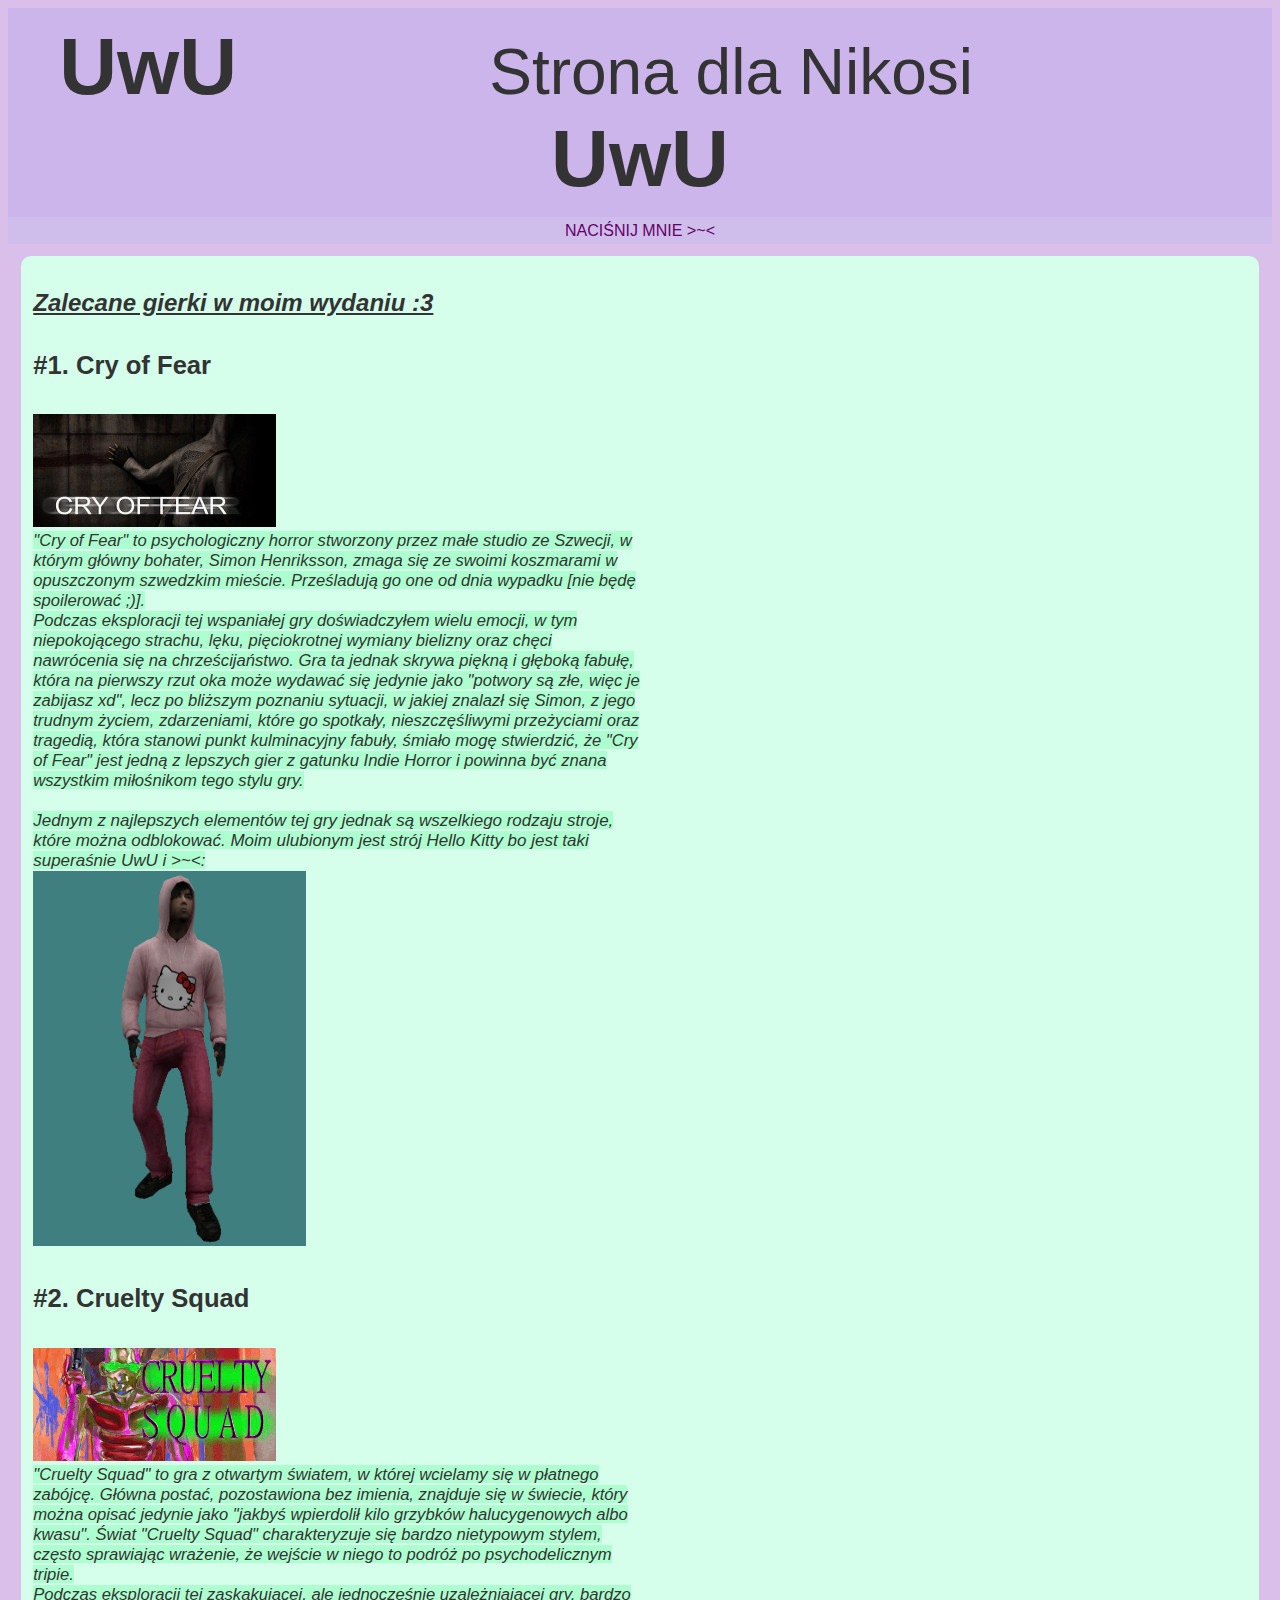
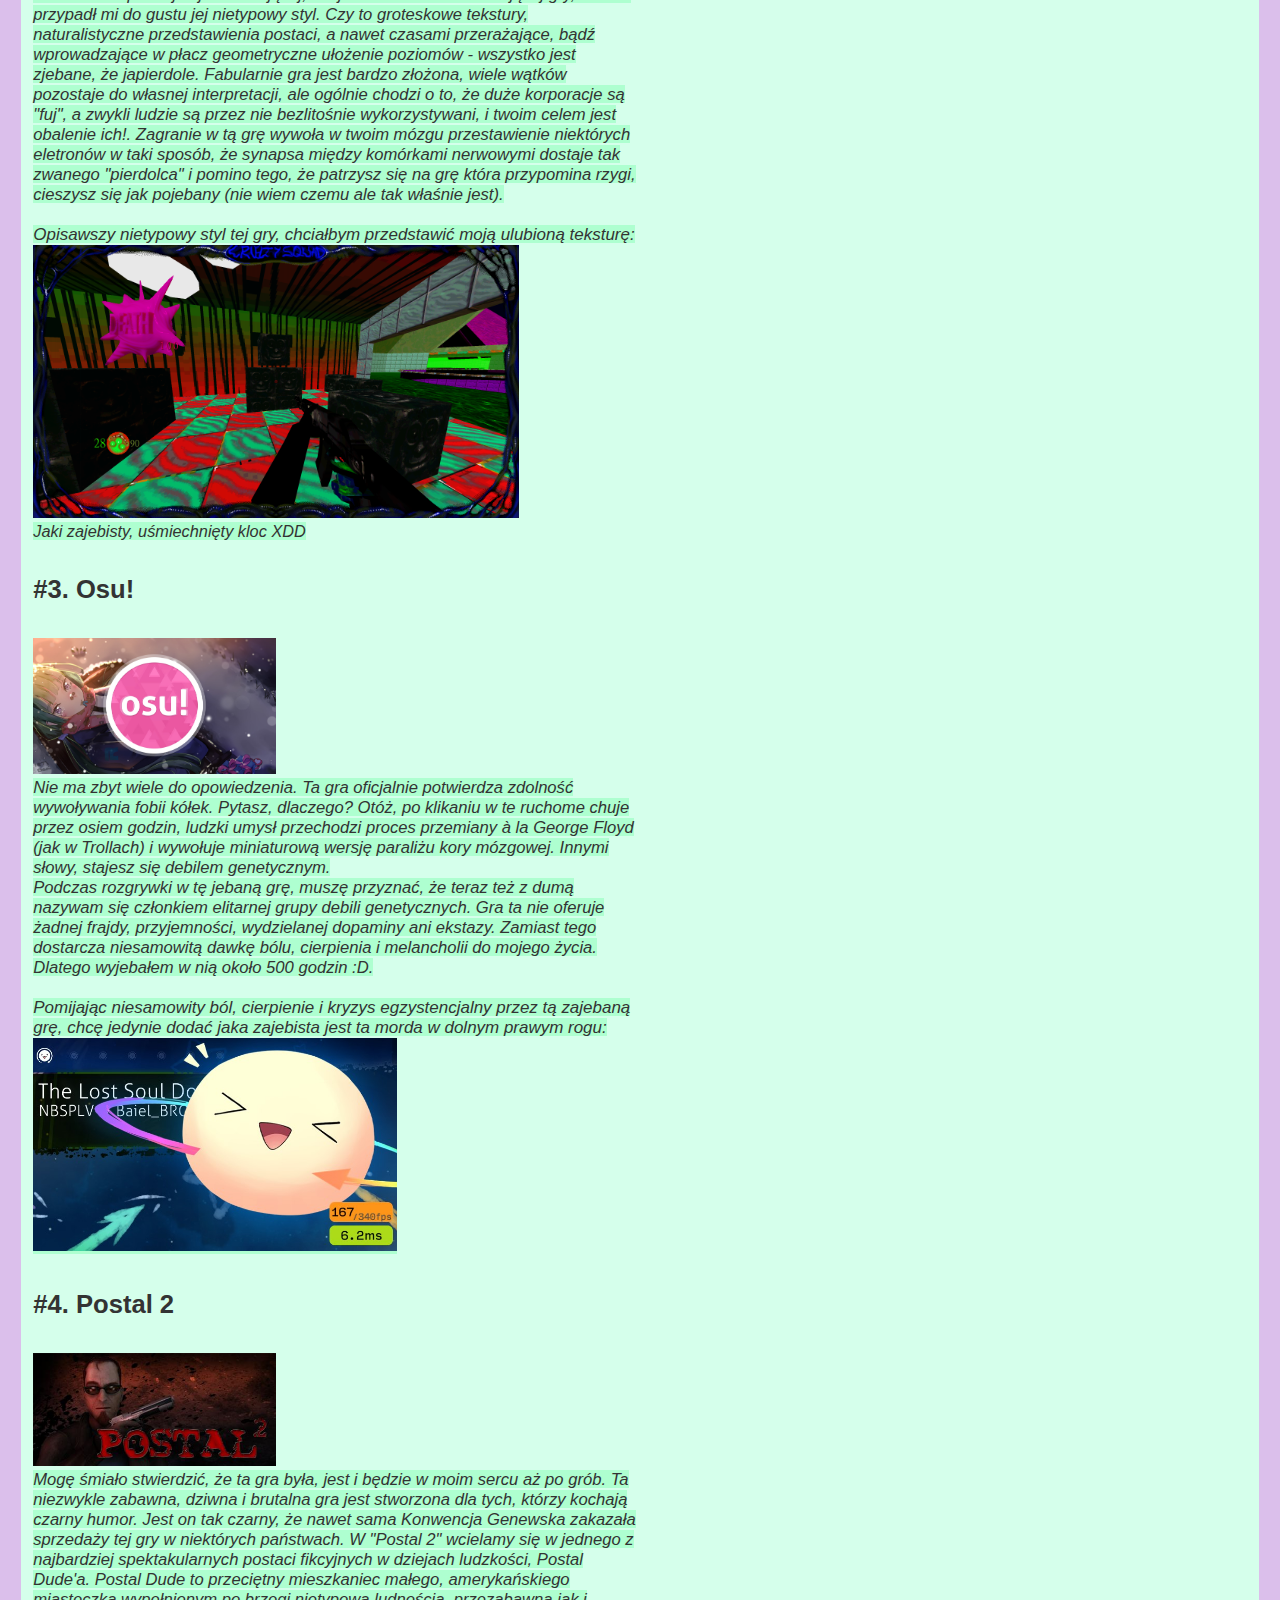
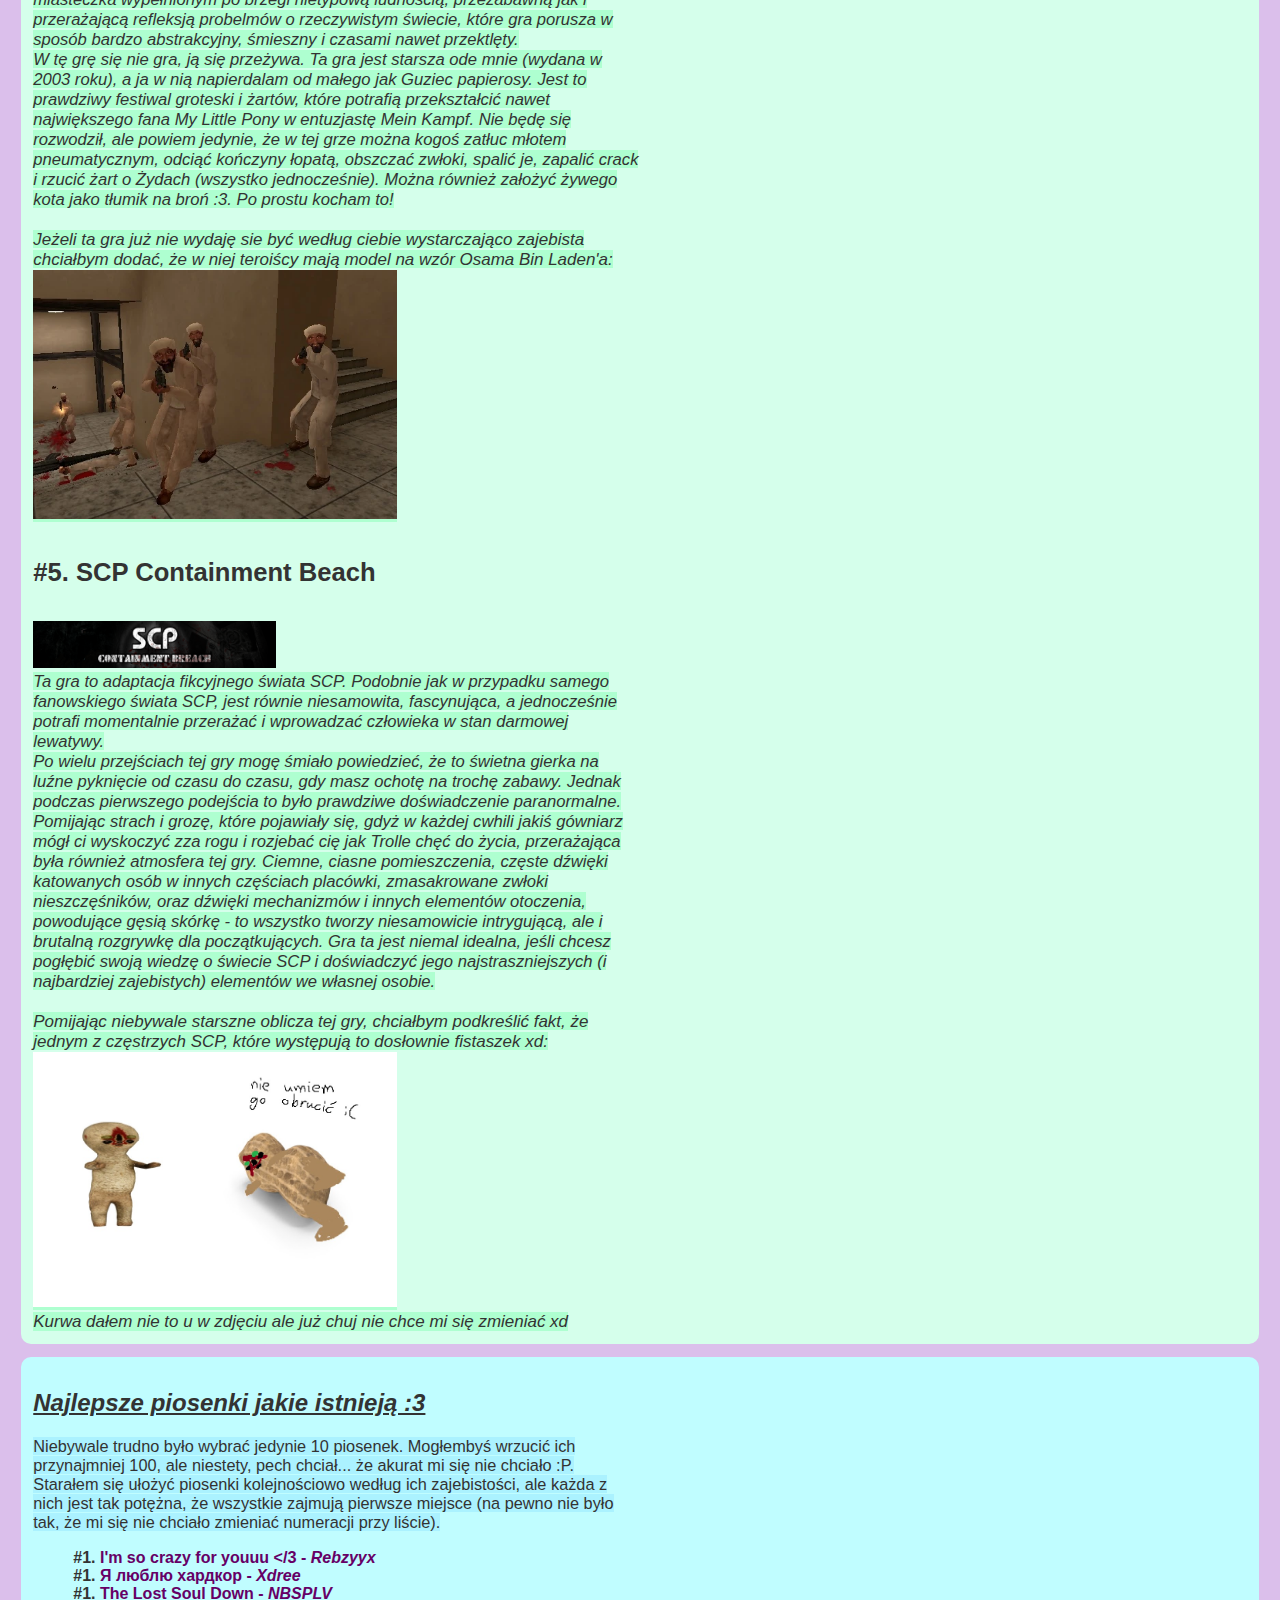
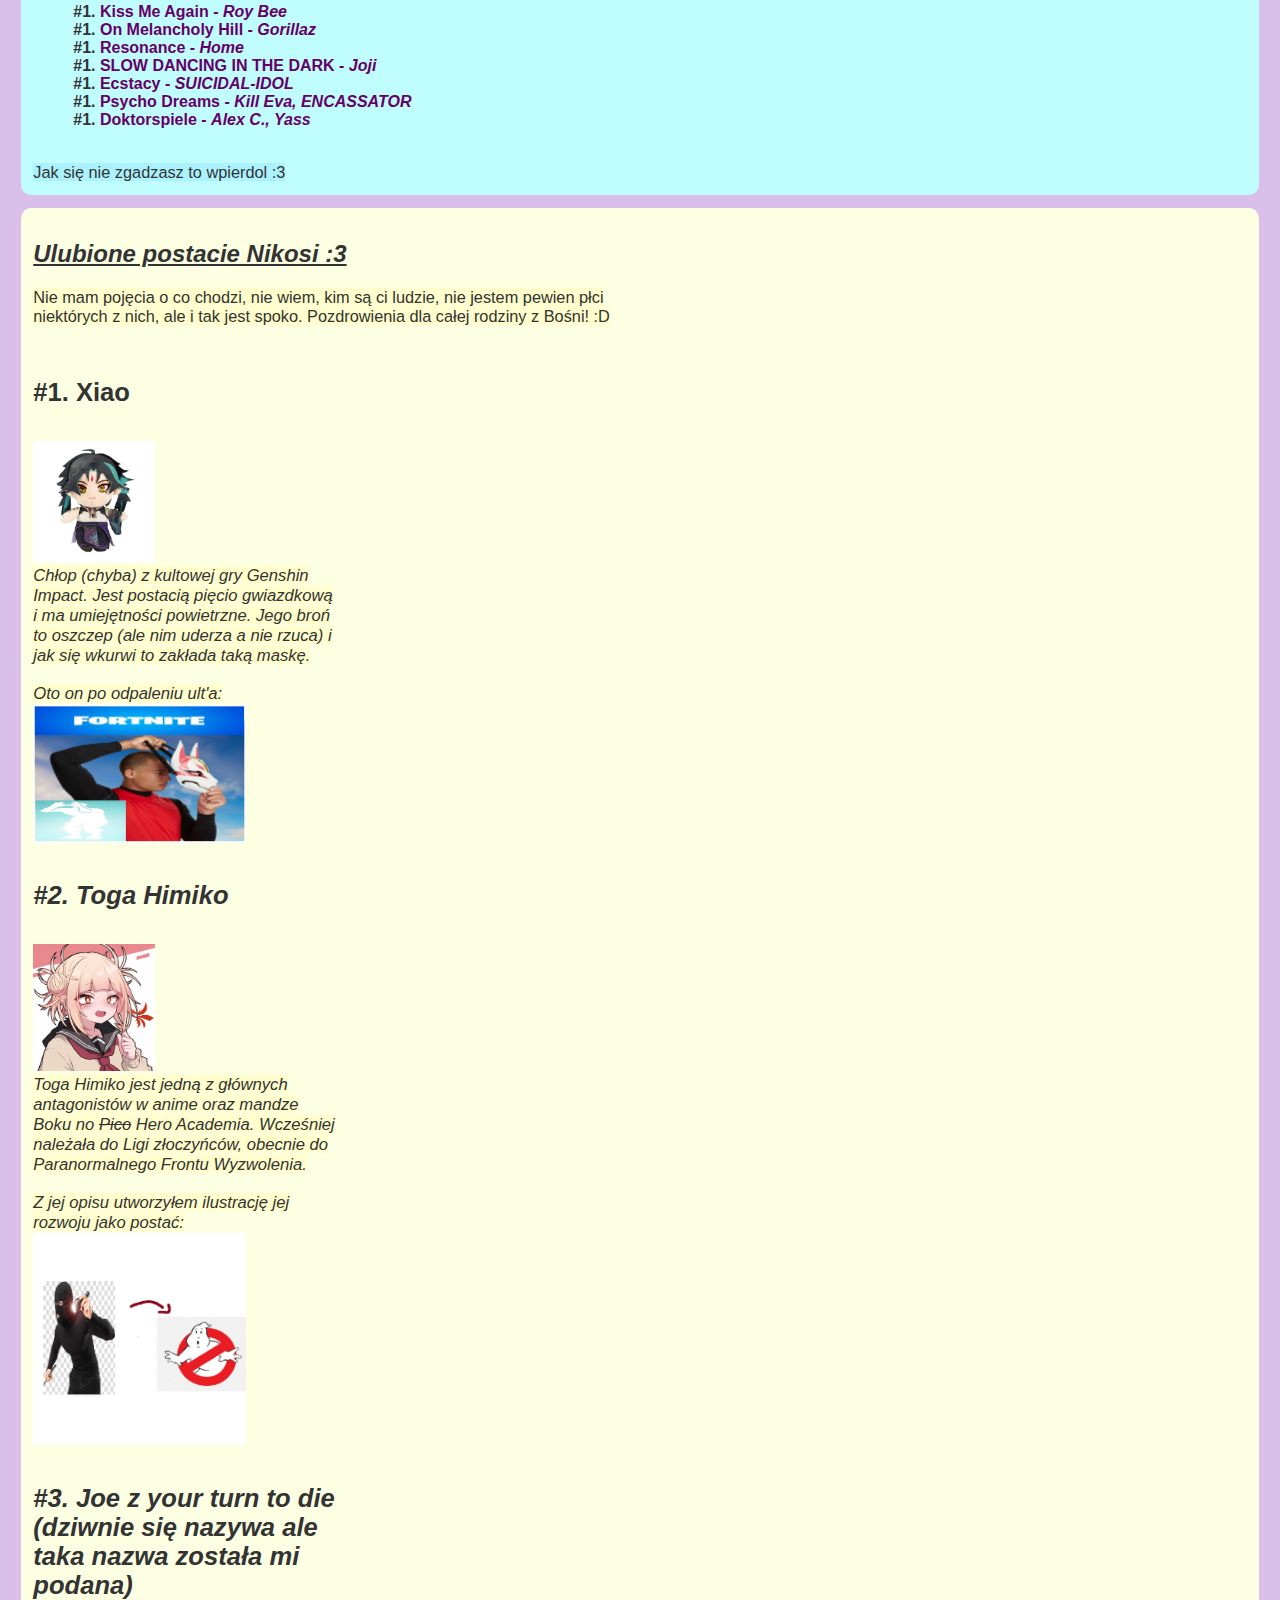
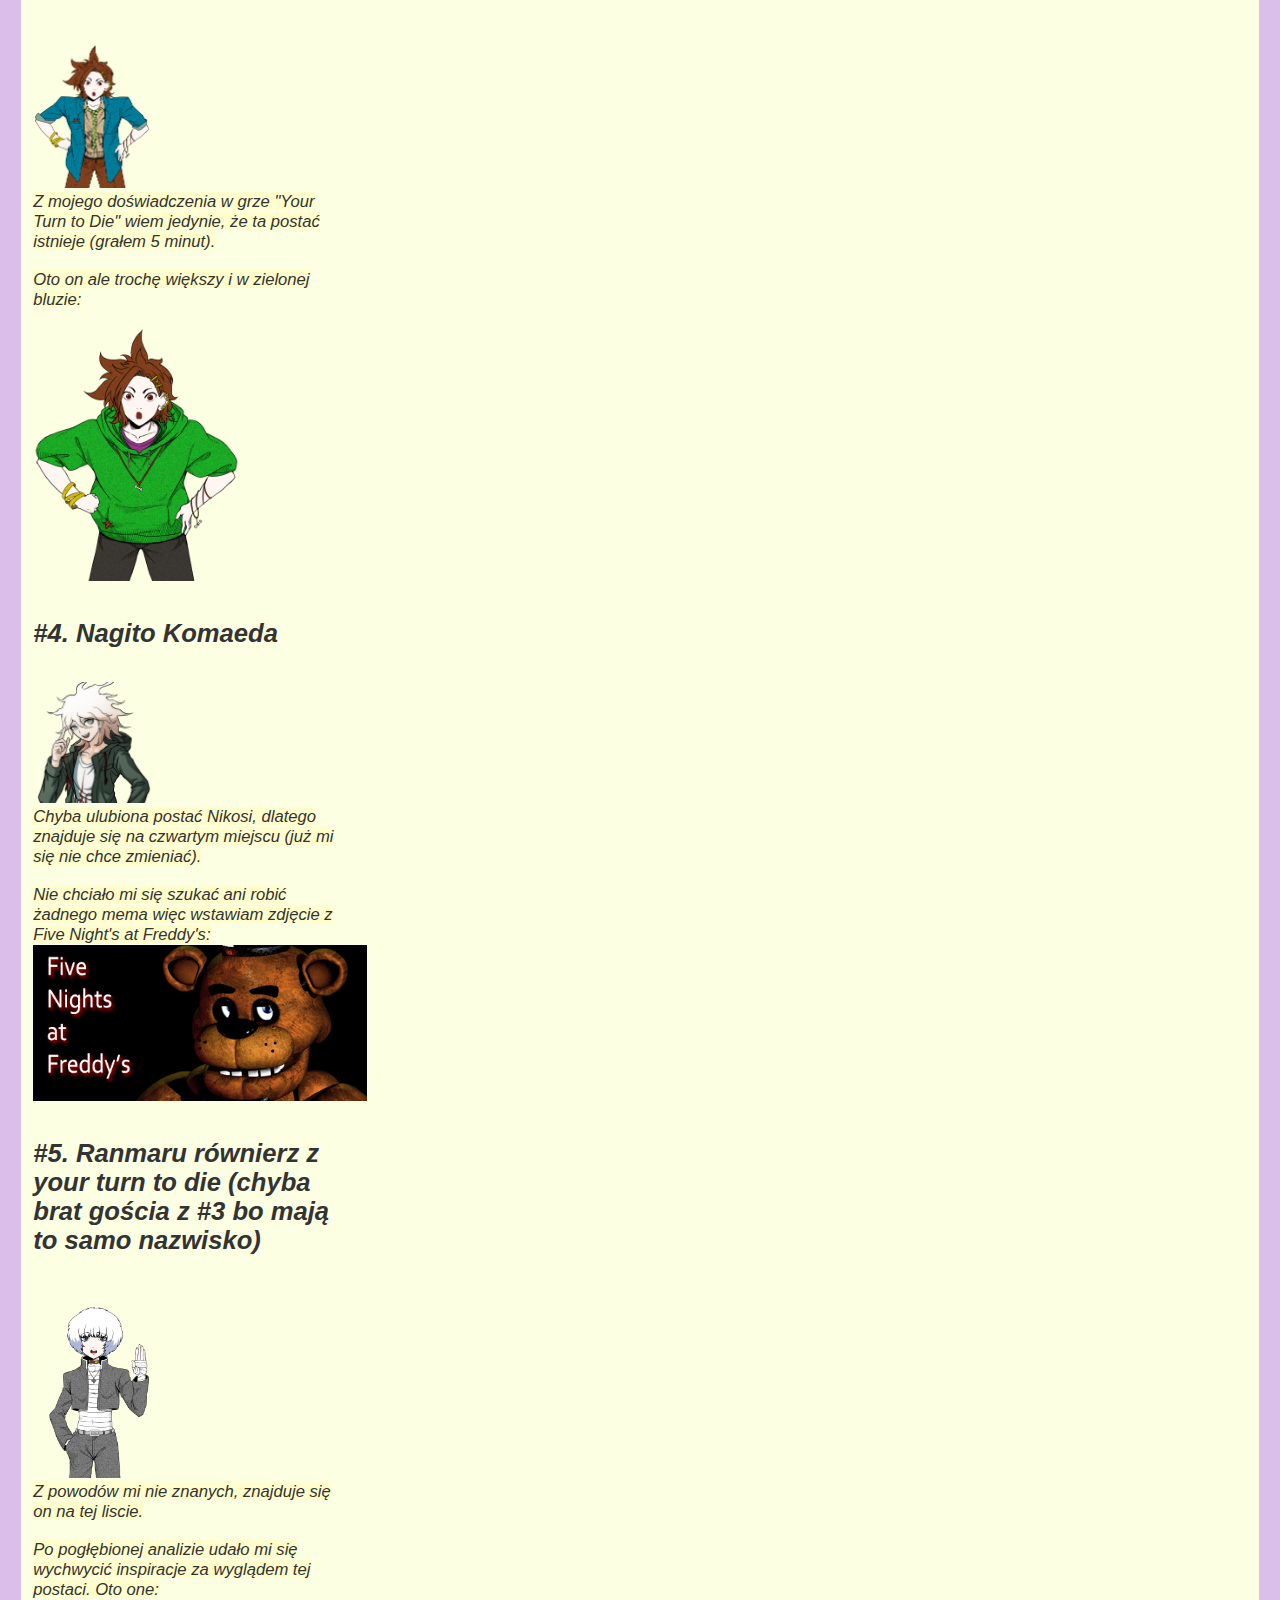
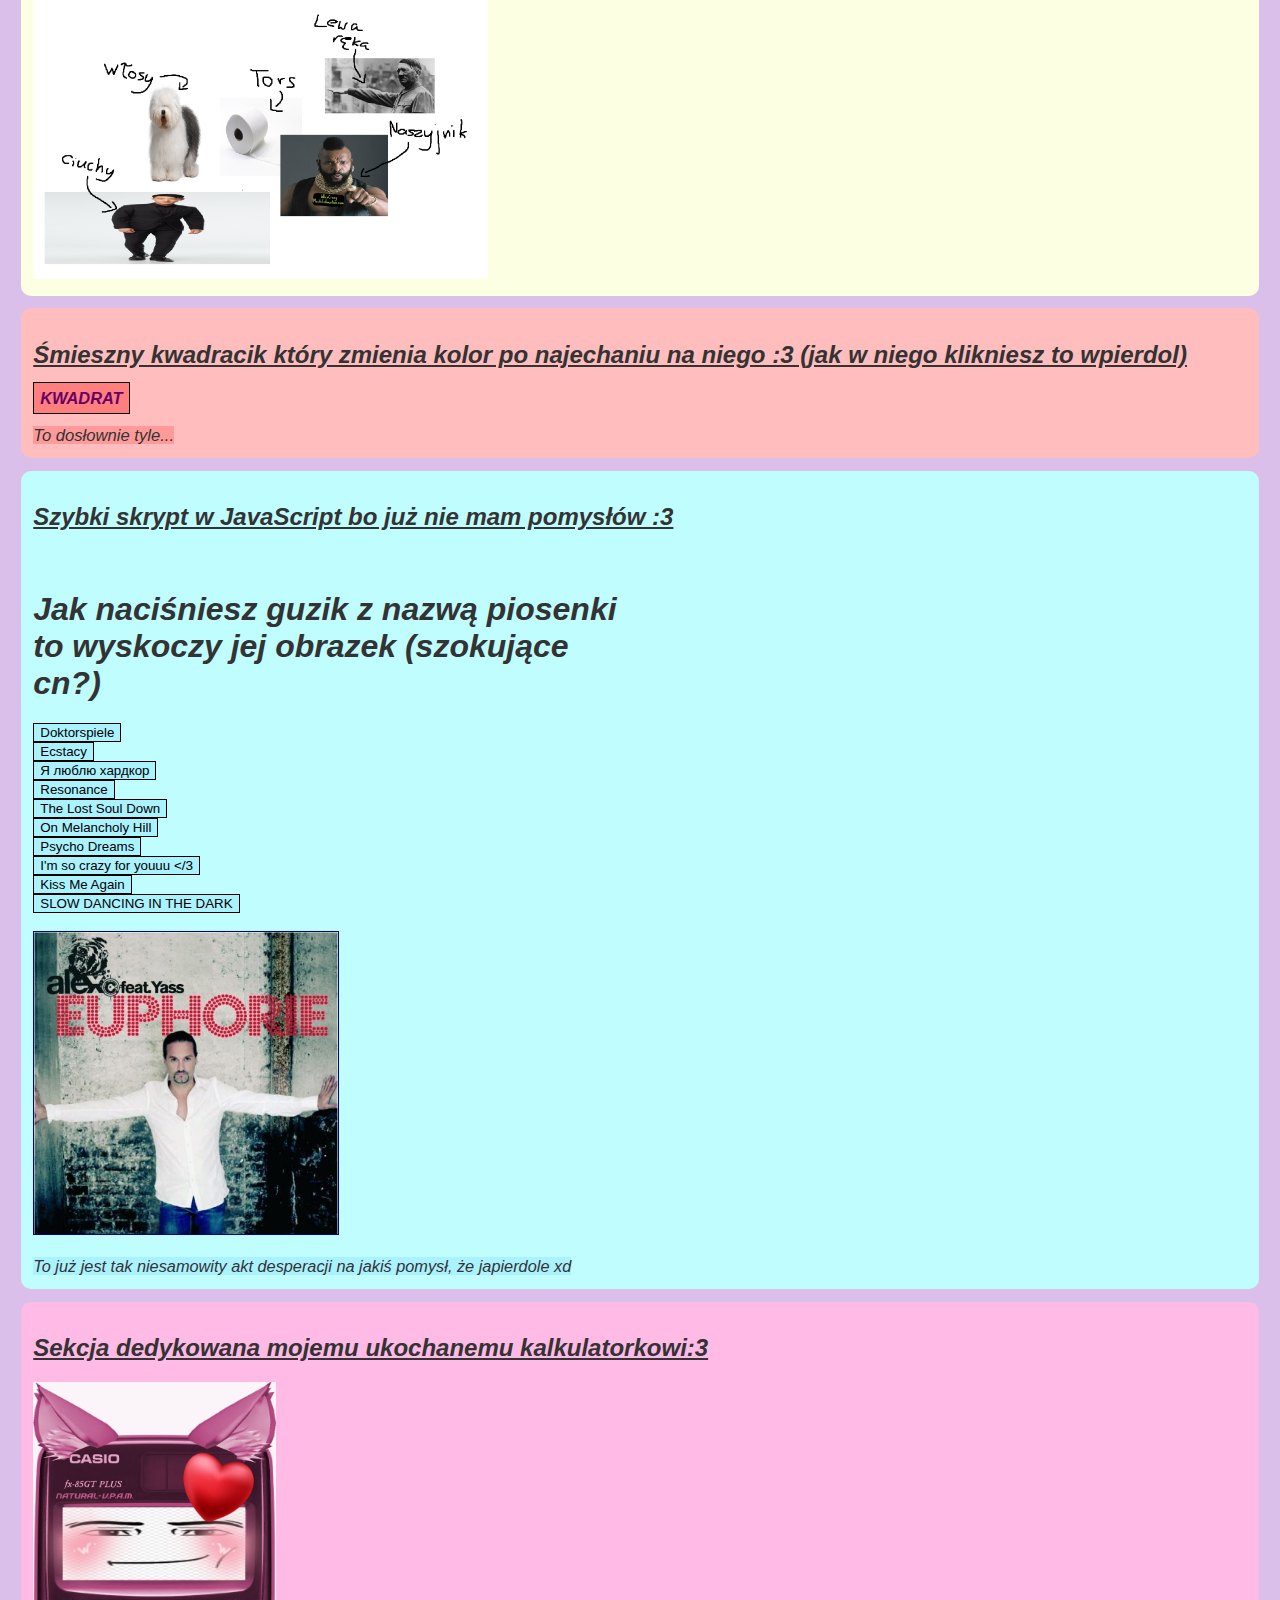
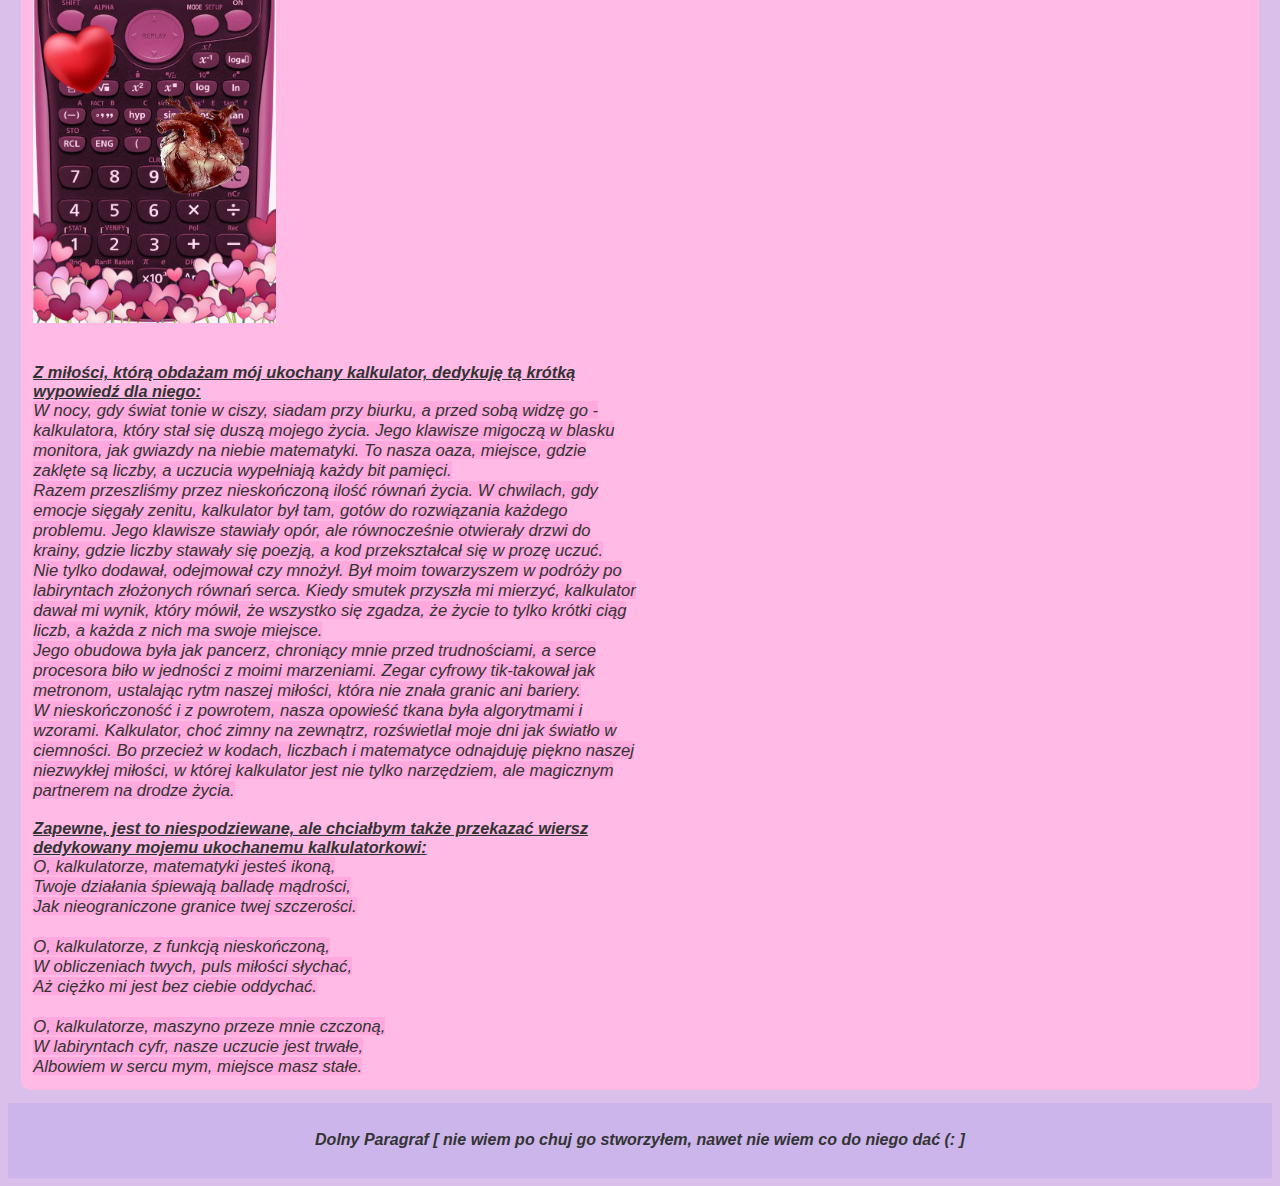
==== index.html @ b9a18f93 "Add files via upload" ====
<!DOCTYPE html>
<html lang="en">
<head>
    <meta charset="UTF-8">
    <meta name="viewport" content="width=device-width, initial-scale=1.0">
    <link rel="stylesheet" href="style.css">
    <title>Strona dla Nikosi</title>
    <link rel="icon" type="image/x-icon" href="yippie.jpg">
    <script src="index.js"></script>
</head>
<body>
    <header>
        <div>
            <span id="UwU">UwU</span>           
            <span id="Title">Strona dla Nikosi</span>           
            <span id="UwU">UwU</span>           
        </div>
    </header>

    <nav>
        <a href="https://www.youtube.com/watch?v=dQw4w9WgXcQ" target="_blank">NACIŚNIJ MNIE <span>></span>~<</a>
    </nav>

    <section class="main-content">
        <article id="artykul1">
            <h2><i><u>Zalecane gierki w moim wydaniu :3</u></i></h2>
            <div id="halfblocks">
                <h4>#1. Cry of Fear</h4>
                <img id="cof" src="cof.jpg" alt="CryOfFear"><br>
                <span id="coftxt"><i>
                    <span>"Cry of Fear" to psychologiczny horror stworzony przez małe studio ze Szwecji, w którym główny bohater, Simon Henriksson, zmaga się ze swoimi koszmarami w opuszczonym szwedzkim mieście. Prześladują go one od dnia wypadku                         
                    </span><span>[nie będę spoilerować ;)].</span><br>
                    <span>Podczas eksploracji tej wspaniałej gry doświadczyłem wielu emocji, w tym niepokojącego strachu, lęku, pięciokrotnej wymiany bielizny oraz chęci nawrócenia się na chrześcijaństwo. Gra ta jednak skrywa piękną i głęboką fabułę, 
                        która na pierwszy rzut oka może wydawać się jedynie jako "potwory są złe, więc je zabijasz xd", lecz po bliższym poznaniu sytuacji, w jakiej znalazł się Simon, z jego trudnym życiem, zdarzeniami, 
                        które go spotkały, nieszczęśliwymi przeżyciami oraz tragedią, która stanowi punkt kulminacyjny fabuły, śmiało mogę stwierdzić, że "Cry of Fear" jest jedną z lepszych gier z gatunku Indie Horror i 
                        powinna być znana wszystkim miłośnikom tego stylu gry.
                        <br><br><span>Jednym z najlepszych elementów tej gry jednak są wszelkiego rodzaju stroje, które można odblokować. Moim ulubionym jest strój Hello Kitty bo jest taki superaśnie UwU i >~<:
                        </span></i></span><br>
                        <img src="hellokitty.jpg" alt="HelloKitty" id="hellokitty"/>
                    </span><br>
            </div>
            <div id="halfblocks">
                <h4>#2. Cruelty Squad</h4>
                <img id="cof" src="crueltysquad.jpg" alt="Cruelty Squad"><br>
                <span id="coftxt"><i>
                    <span>"Cruelty Squad" to gra z otwartym światem, w której wcielamy się w płatnego zabójcę. Główna postać, pozostawiona bez imienia, znajduje się w świecie, który można opisać jedynie jako "jakbyś wpierdolił kilo grzybków halucygenowych 
                        albo kwasu". Świat "Cruelty Squad" charakteryzuje się bardzo nietypowym stylem, często sprawiając wrażenie, że wejście w niego to podróż po psychodelicznym tripie.</span><br>
                    <span>Podczas eksploracji tej zaskakującej, ale jednocześnie uzależniającej gry, bardzo przypadł mi do gustu jej nietypowy styl. Czy to groteskowe tekstury, naturalistyczne przedstawienia postaci, a nawet czasami przerażające, bądź 
                        wprowadzające w płacz geometryczne ułożenie poziomów - wszystko jest zjebane, że japierdole. Fabularnie gra jest bardzo złożona, wiele wątków pozostaje do własnej interpretacji, ale ogólnie chodzi o to, że duże 
                        korporacje są "fuj", a zwykli ludzie są przez nie bezlitośnie wykorzystywani, i twoim celem jest obalenie ich!. Zagranie w tą grę wywoła w twoim mózgu przestawienie niektórych eletronów w taki sposób, że synapsa między komórkami 
                        nerwowymi dostaje tak zwanego "pierdolca" i pomino tego, że patrzysz się na grę która przypomina rzygi, cieszysz się jak pojebany (nie wiem czemu ale tak właśnie jest).
                        <br><br><span>Opisawszy nietypowy styl tej gry, chciałbym przedstawić moją ulubioną teksturę:</span>
                    </i></span><br>
                    <img src="cstexture.jpg" alt="CrueltySquadTexture" id="cstexture"/>
                    <br><span id="coftxt"><i>Jaki zajebisty, uśmiechnięty kloc XDD</i></span>
                </span>
            </div>
            <div id="halfblocks">
                <h4>#3. Osu!</h4>
                <img id="cof" src="osu.jpg" alt="Osu!"><br>
                <span id="coftxt"><i>
                    <span>Nie ma zbyt wiele do opowiedzenia. Ta gra oficjalnie potwierdza zdolność wywoływania fobii kółek. Pytasz, dlaczego? Otóż, po klikaniu w te ruchome chuje przez osiem godzin, ludzki umysł przechodzi proces przemiany à la George Floyd 
                        (jak w Trollach) i wywołuje miniaturową wersję paraliżu kory mózgowej. Innymi słowy, stajesz się debilem genetycznym.</span><br>
                    <span>Podczas rozgrywki w tę jebaną grę, muszę przyznać, że teraz też z dumą nazywam się członkiem elitarnej grupy debili genetycznych. Gra ta nie oferuje żadnej frajdy, przyjemności, wydzielanej dopaminy ani ekstazy. Zamiast tego dostarcza 
                        niesamowitą dawkę bólu, cierpienia i melancholii do mojego życia. Dlatego wyjebałem w nią około 500 godzin :D.
                        <br><br><span>Pomijając niesamowity ból, cierpienie i kryzys egzystencjalny przez tą zajebaną grę, chcę jedynie dodać jaka zajebista jest ta morda w dolnym prawym rogu:</span><br>
                        <img src="osuface.jpg" alt="OSUFace" id="osuface"/>
                    </i></span>
                </span>
            </div>
            <div id="halfblocks">
                <h4>#4. Postal 2</h4>
                <img id="cof" src="postal2.jpg" alt="Postal 2"><br>
                <span id="coftxt"><i>
                    <span>Mogę śmiało stwierdzić, że ta gra była, jest i będzie w moim sercu aż po grób. Ta niezwykle zabawna, dziwna i brutalna gra jest stworzona dla tych, którzy kochają czarny humor. Jest on tak czarny, że nawet sama Konwencja Genewska zakazała 
                        sprzedaży tej gry w niektórych państwach. W "Postal 2" wcielamy się w jednego z najbardziej spektakularnych postaci fikcyjnych w dziejach ludzkości, Postal Dude'a. Postal Dude to przeciętny mieszkaniec małego, amerykańskiego miasteczka 
                        wypełnionym po brzegi nietypową ludnością, przezabawną jak i przerażającą refleksją probelmów o rzeczywistym świecie, które gra porusza w sposób bardzo abstrakcyjny, śmieszny i czasami nawet przektlęty.</span><br>
                    <span>W tę grę się nie gra, ją się przeżywa. Ta gra jest starsza ode mnie (wydana w 2003 roku), a ja w nią napierdalam od małego jak Guziec papierosy. Jest to prawdziwy festiwal groteski i żartów, które potrafią 
                        przekształcić nawet największego fana My Little Pony w entuzjastę Mein Kampf. Nie będę się rozwodził, ale powiem jedynie, że w tej grze można kogoś zatłuc młotem pneumatycznym, odciąć kończyny łopatą, obszczać zwłoki, spalić je, 
                        zapalić crack i rzucić żart o Żydach (wszystko jednocześnie). Można również założyć żywego kota jako tłumik na broń :3. Po prostu kocham to!
                        <br><br><span>Jeżeli ta gra już nie wydaję sie być według ciebie wystarczająco zajebista chciałbym dodać, że w niej teroiścy mają model na wzór Osama Bin Laden'a:</span><br>
                        <img src="postal2osama.jpg" alt="Postal2Osama" id="osuface"/>
                    </i></span>
                </span>
            </div>
            <div id="halfblocks">
                <h4>#5. SCP Containment Beach</h4>
                <img id="cof" src="scpcb.jpg" alt="SCP Containment Breach"><br>
                <span id="coftxt"><i>
                    <span>Ta gra to adaptacja fikcyjnego świata SCP. Podobnie jak w przypadku samego fanowskiego świata SCP, jest równie niesamowita, fascynująca, a jednocześnie potrafi momentalnie przerażać i wprowadzać człowieka w stan darmowej lewatywy. </span><br>
                    <span>Po wielu przejściach tej gry mogę śmiało powiedzieć, że to świetna gierka na luźne pyknięcie od czasu do czasu, gdy masz ochotę na trochę zabawy. Jednak podczas pierwszego podejścia to było prawdziwe doświadczenie paranormalne. 
                        Pomijając strach i grozę, które pojawiały się, gdyż w każdej cwhili jakiś gówniarz mógł ci wyskoczyć zza rogu i rozjebać cię jak Trolle chęć do życia, przerażająca była również atmosfera tej gry. Ciemne, ciasne pomieszczenia, 
                        częste dźwięki katowanych osób w innych częściach placówki, zmasakrowane zwłoki nieszczęśników, oraz dźwięki mechanizmów i innych elementów otoczenia, powodujące gęsią skórkę - to wszystko tworzy niesamowicie intrygującą, ale i 
                        brutalną rozgrywkę dla początkujących. Gra ta jest niemal idealna, jeśli chcesz pogłębić swoją wiedzę o świecie SCP i doświadczyć jego najstraszniejszych (i najbardziej zajebistych) elementów we własnej osobie.
                        <br><br><span>Pomijając niebywale starszne oblicza tej gry, chciałbym podkreślić fakt, że jednym z częstrzych SCP, które występują to dosłownie fistaszek xd:</span><br>
                        <img src="fistach.jpg" alt="Fistaszek" id="osuface"/>
                        <br><span id="coftxt"><i>Kurwa dałem nie to u w zdjęciu ale już chuj nie chce mi się zmieniać xd</i></span>
                    </i></span>
                </span>
            </div>
        </article>
        <article id="artykul2">
            <h2><i><u>Najlepsze piosenki jakie istnieją :3</u></i></h2>
            <div id="halfblocks">
                <span id="musictxt">Niebywale trudno było wybrać jedynie 10 piosenek. Mogłembyś wrzucić ich przynajmniej 100, ale niestety, pech chciał... że akurat mi się nie chciało :P. Starałem się ułożyć piosenki kolejnościowo według ich zajebistości, ale każda z nich 
                    jest tak potężna, że wszystkie zajmują pierwsze miejsce (na pewno nie było tak, że mi się nie chciało zmieniać numeracji przy liście).
                </span><br>
                <b><ol>
                    <li>#1. <a href="https://www.youtube.com/watch?v=iRZEQoMk3B0" target="_blank">I'm so crazy for youuu <<span>/3</span> - <i>Rebzyyx</i></a></li><br>
                    <li>#1. <a href="https://www.youtube.com/watch?v=WwmQGror13E" target="_blank">Я люблю хардкор - <i>Xdree</i></a></li><br>
                    <li>#1. <a href="https://www.youtube.com/watch?v=rW5P6W-Cq8c" target="_blank">The Lost Soul Down - <i>NBSPLV</i></a></li><br>
                    <li>#1. <a href="https://www.youtube.com/watch?v=E0ICsZ6JR4o" target="_blank">Kiss Me Again - <i>Roy Bee</i></a></li><br>
                    <li>#1. <a href="https://www.youtube.com/watch?v=KTd45xee_Go" target="_blank">On Melancholy Hill - <i>Gorillaz</i></a></li><br>
                    <li>#1. <a href="https://www.youtube.com/watch?v=8GW6sLrK40k" target="_blank">Resonance - <i>Home</i></a></li><br>
                    <li>#1. <a href="https://www.youtube.com/watch?v=vzjUs5yR68o" target="_blank">SLOW DANCING IN THE DARK - <i>Joji</i></a></li><br>
                    <li>#1. <a href="https://www.youtube.com/watch?v=vMHA1DjKke8" target="_blank">Ecstacy - <i>SUICIDAL-IDOL</i></a></li><br>
                    <li>#1. <a href="https://www.youtube.com/watch?v=-sSMARZ-1lg" target="_blank">Psycho Dreams - <i>Kill Eva, ENCASSATOR</i></a></li><br>
                    <li>#1. <a href="https://www.youtube.com/watch?v=5F0ugWJNNv4" target="_blank">Doktorspiele - <i>Alex C., Yass</i></a></li>
                </ol></b><br>
                <span id="musictxt">Jak się nie zgadzasz to wpierdol :3</span>
            </div>
        </article>
        <article id="artykul3">
            <h2><i><u>Ulubione postacie Nikosi :3</u></i></h2>
            <div id="halfblocks">
                <span id="yellowtxt">Nie mam pojęcia o co chodzi, nie wiem, kim są ci ludzie, nie jestem pewien płci niektórych z nich, ale i tak jest spoko. Pozdrowienia dla całej rodziny z Bośni! :D
                </span><br><br>
                <div id="halfblocks">
                    <h4>#1. Xiao</h4>
                    <img id="cof" src="xiao.jpg" alt="Xiao"><br>
                    <span id="yellowtxt"><i>
                        <span>Chłop (chyba) z kultowej gry Genshin Impact. Jest postacią pięcio gwiazdkową i ma umiejętności powietrzne. Jego broń to oszczep (ale nim uderza a nie rzuca) i jak się wkurwi to zakłada taką maskę.</span>
                    </span><br><br>
                    <span id="yellowtxt"><i>
                        <span>Oto on po odpaleniu ult'a:</span>
                    </span><br>
                    <img id="cof1" src="funny2.jpg" alt="Śmieszne2"><br>
                </div>
                <div id="halfblocks">
                    <h4>#2. Toga Himiko</h4>
                    <img id="cof" src="toga.jpg" alt="Xiao"><br>
                    <span id="yellowtxt"><i>
                        <span>Toga Himiko jest jedną z głównych antagonistów w anime oraz mandze Boku no <s>Pico</s> Hero Academia. Wcześniej należała do Ligi złoczyńców, obecnie do Paranormalnego Frontu Wyzwolenia.</span>
                    </span><br><br>
                    <span id="yellowtxt"><i>
                        <span>Z jej opisu utworzyłem ilustrację jej rozwoju jako postać:</span>
                    </span><br>
                    <img id="cof1" src="funny3.jpg" alt="Śmieszne3"><br>
                </div>
                <div id="halfblocks">
                    <h4>#3. Joe z your turn to die (dziwnie się nazywa ale taka nazwa została mi podana)</h4>
                    <img id="cof" src="joe.jpg" alt="Xiao"><br>
                    <span id="yellowtxt"><i>
                        <span>Z mojego doświadczenia w grze "Your Turn to Die" wiem jedynie, że ta postać istnieje (grałem 5 minut).</span>
                    </span><br><br>
                    <span id="yellowtxt"><i>
                        <span>Oto on ale trochę większy i w zielonej bluzie:</span>
                    </span><br>
                    <img id="cof1" src="funny4.jpg" alt="Śmieszne4"><br>
                </div>
                <div id="halfblocks">
                    <h4>#4. Nagito Komaeda</h4>
                    <img id="cof" src="nagito.jpg" alt="Nagito"><br>
                    <span id="yellowtxt"><i>
                        <span>Chyba ulubiona postać Nikosi, dlatego znajduje się na czwartym miejscu (już mi się nie chce zmieniać).</span>
                    </span><br><br>
                    <span id="yellowtxt"><i>
                        <span>Nie chciało mi się szukać ani robić żadnego mema więc wstawiam zdjęcie z Five Night's at Freddy's:</span>
                    </span><br>
                    <img id="cof2" src="funny1.jpg" alt="Śmieszne1"><br>
                </div>
                <div id="halfblocks">
                    <h4>#5. Ranmaru równierz z your turn to die (chyba brat gościa z #3 bo mają to samo nazwisko)</h4>
                    <img id="cof" src="ranmaru.jpg" alt="Xiao"><br>
                    <span id="yellowtxt"><i>
                        <span>Z powodów mi nie znanych, znajduje się on na tej liscie.</span>
                    </span><br><br>
                    <span id="yellowtxt"><i>
                        <span>Po pogłębionej analizie udało mi się wychwycić inspiracje za wyglądem tej postaci. Oto one:</span>
                    </span><br>
                    <img id="cof3" src="funny5.jpg" alt="Śmieszne5"><br>
                </div>
            </div>
        </article>
        <article id="artykul4">
            <h2><i><u>Śmieszny kwadracik który zmienia kolor po najechaniu na niego :3 (jak w niego klikniesz to wpierdol)</u></i></h2>
            <a href="klik.html" target="_blank">
                <span id="square">KWADRAT</span><br>
            </a><br>
            <span id="orangetxt"><i>
                <span>To dosłownie tyle...</span>
            </span>
        </article>
        <article id="artykul2">
            <h2><i><u>Szybki skrypt w JavaScript bo już nie mam pomysłów :3</u></i></h2>
            <div id="halfblocks">
                <br><h1>Jak naciśniesz guzik z nazwą piosenki to wyskoczy jej obrazek (szokujące cn?)</h1>
                <button type="button" onclick="option1()" id="BlarkSon1">Doktorspiele</button><br>
                <button type="button" onclick="option2()" id="BlarkSon2">Ecstacy</button><br>
                <button type="button" onclick="option3()" id="BlarkSon3">Я люблю хардкор</button><br>
                <button type="button" onclick="option4()" id="BlarkSon4">Resonance</button><br>
                <button type="button" onclick="option5()" id="BlarkSon5">The Lost Soul Down</button><br>
                <button type="button" onclick="option6()" id="BlarkSon6">On Melancholy Hill</button><br>
                <button type="button" onclick="option7()" id="BlarkSon7">Psycho Dreams</button><br>
                <button type="button" onclick="option8()" id="BlarkSon8">I'm so crazy for youuu <<span>/3</span></button><br>
                <button type="button" onclick="option9()" id="BlarkSon9">Kiss Me Again</button><br>
                <button type="button" onclick="option10()" id="BlarkSon10">SLOW DANCING IN THE DARK</button><br><br>

                <div id="Blark">
                    <img id="BlarkSon0"src="doktor.jpg">
                </div><br>
                <span id="musictxt">To już jest tak niesamowity akt desperacji na jakiś pomysł, że japierdole xd</span>
            </div>
        </article>
        <article id="artykul5">
            <h2><i><u>Sekcja dedykowana mojemu ukochanemu kalkulatorkowi:3</u></i></h2>
            <div id="halfblocks">
                <img id="cof" src="kalkulatorek.jpg" alt="Kalkulator"><br><br><br>
                <span><b><u>Z miłości, którą obdażam mój ukochany kalkulator, dedykuję tą krótką wypowiedź dla niego:</u></b></span><br>
                <span id="kalkulatorektxt"><i>
                    <span>W nocy, gdy świat tonie w ciszy, siadam przy biurku, a przed sobą widzę go - kalkulatora, który stał się duszą mojego życia. Jego klawisze migoczą w blasku monitora, jak gwiazdy na niebie matematyki. To nasza oaza, miejsce, gdzie zaklęte są liczby, a uczucia wypełniają każdy bit pamięci.<br>

                        Razem przeszliśmy przez nieskończoną ilość równań życia. W chwilach, gdy emocje sięgały zenitu, kalkulator był tam, gotów do rozwiązania każdego problemu. Jego klawisze stawiały opór, ale równocześnie otwierały drzwi do krainy, gdzie liczby stawały się poezją, a kod przekształcał się w prozę uczuć.<br>
                        
                        Nie tylko dodawał, odejmował czy mnożył. Był moim towarzyszem w podróży po labiryntach złożonych równań serca. Kiedy smutek przyszła mi mierzyć, kalkulator dawał mi wynik, który mówił, że wszystko się zgadza, że życie to tylko krótki ciąg liczb, a każda z nich ma swoje miejsce.<br>
                        
                        Jego obudowa była jak pancerz, chroniący mnie przed trudnościami, a serce procesora biło w jedności z moimi marzeniami. Zegar cyfrowy tik-takował jak metronom, ustalając rytm naszej miłości, która nie znała granic ani bariery.<br>
                        
                        W nieskończoność i z powrotem, nasza opowieść tkana była algorytmami i wzorami. Kalkulator, choć zimny na zewnątrz, rozświetlał moje dni jak światło w ciemności. Bo przecież w kodach, liczbach i matematyce odnajduję piękno naszej niezwykłej miłości, w której kalkulator jest nie tylko narzędziem, ale magicznym partnerem na drodze życia.
                    </i></span><br><br>
                    <span><b><u>Zapewne, jest to niespodziewane, ale chciałbym także przekazać wiersz dedykowany mojemu ukochanemu kalkulatorkowi:</u></b></span><br>
                <span id="kalkulatorektxt"><i>
                    <span>O, kalkulatorze, matematyki jesteś ikoną,<br>
                        Twoje działania śpiewają balladę mądrości,<br>
                        Jak nieograniczone granice twej szczerości.<br><br>
                        
                        O, kalkulatorze, z funkcją nieskończoną,<br>
                        W obliczeniach twych, puls miłości słychać,<br>
                        Aż ciężko mi jest bez ciebie oddychać.<br><br>
                        
                        O, kalkulatorze, maszyno przeze mnie czczoną,<br>
                        W labiryntach cyfr, nasze uczucie jest trwałe,<br>
                        Albowiem w sercu mym, miejsce masz stałe.
                    </i></span><br>
        </article>
    <footer>
        <b><p>Dolny Paragraf [ nie wiem po chuj go stworzyłem, nawet nie wiem co do niego dać (: ]</p></b>
    </footer>
</body>
</html>
---- style.css ----
body {
    font-family: 'Gill Sans', 'Gill Sans MT', Calibri, 'Trebuchet MS', sans-serif;
    background-color: #dbbfeb;
    color: #333;
}

header {
    text-align: center;
    padding: 1%;
    background-color: #cbb5eb;
}

nav {
    background-color: #cfbdeb;
    padding: 0.3%;
    text-align: center;
}

ul {
    list-style-type: none;
    padding: 0;
    margin: 0;
}

li {
    display: inline;
    margin-right: 1%;
}

a {
    text-decoration: none;
    color: #660066; 
}

a:hover {
    color: #990099;
}

#artykul1 {
    background-color: #d5ffeb;
    margin: 1%;
    padding: 1%;
}

#artykul2 {
    background-color: #c0fdff;
    margin: 1%;
    padding: 1%;
}

#artykul3 {
    background-color: #fcffe2;
    margin: 1%;
    padding: 1%;
}

#artykul4 {
    background-color: #ffbdbd;
    margin: 1%;
    padding: 1%;
}

#artykul5 {
    background-color: #ffbae5;
    margin: 1%;
    padding: 1%;
}

article {
    border-radius: 10px;
}

footer {
    text-align: center;
    padding: 1%;
    background-color: #cbb5eb;
}

#UwU {
    font-weight: bold;
    width: 33%;
    text-align: center;
    font-size: 500%;
}

#Title {
    width: 67%;
    text-align: center;
    font-size: 400%;
    margin-left: 20%;
    margin-right: 20%;
}

#cof {
    width: 40%;
}

#cof1 {
    width: 70%;
}

#cof2 {
    width: 110%;
}

#cof3 {
    width: 150%;
}

#halfblocks {
    width: 50%;
}

#coftxt {
    background-color: #aeffd0;
}

#musictxt {
    background-color: #abf2ff;
}

#yellowtxt {
    background-color: #fffecc;
}

#orangetxt {
    background-color: #ff9a9a;
}

#kalkulatorektxt {
    background-color: #ffa9de;
}

#square {
    width: 10%;
    border: solid black 1px;
    background-color: #ff7e7e;
    font-weight: bold;
    padding: 0.5%;
}

#tab {
    color: black;
}

#tab:hover {
    color: #877eff;
}

#square:hover {
    width: 10%;
    border: dashed 1px;
    background-color: #877eff;
}

#BlarkSon0 {
    border: solid darkblue 1px;
    width: 50%;
    height: 50%;
}

#BlarkSon1, #BlarkSon2, #BlarkSon3, #BlarkSon4, #BlarkSon5, #BlarkSon6, #BlarkSon7, #BlarkSon8, #BlarkSon9, #BlarkSon10 {
    border: solid black 1px;
    background-color: #abf2ff;
}

#BlarkSon1:hover, #BlarkSon2:hover, #BlarkSon3:hover, #BlarkSon4:hover, #BlarkSon5:hover, #BlarkSon6:hover, #BlarkSon7:hover, #BlarkSon8:hover, #BlarkSon9:hover, #BlarkSon10:hover {
    border: solid black 1px;
    background-color: #76d5e6;
}

#hellokitty {
    width: 45%;
}

#cstexture {
    width: 80%;
}

#osuface {
    width: 60%;
}

h4 {
    font-size: 160%;
}

span {
    font-size: 102%;
}

#yippie {
    float: right;
}
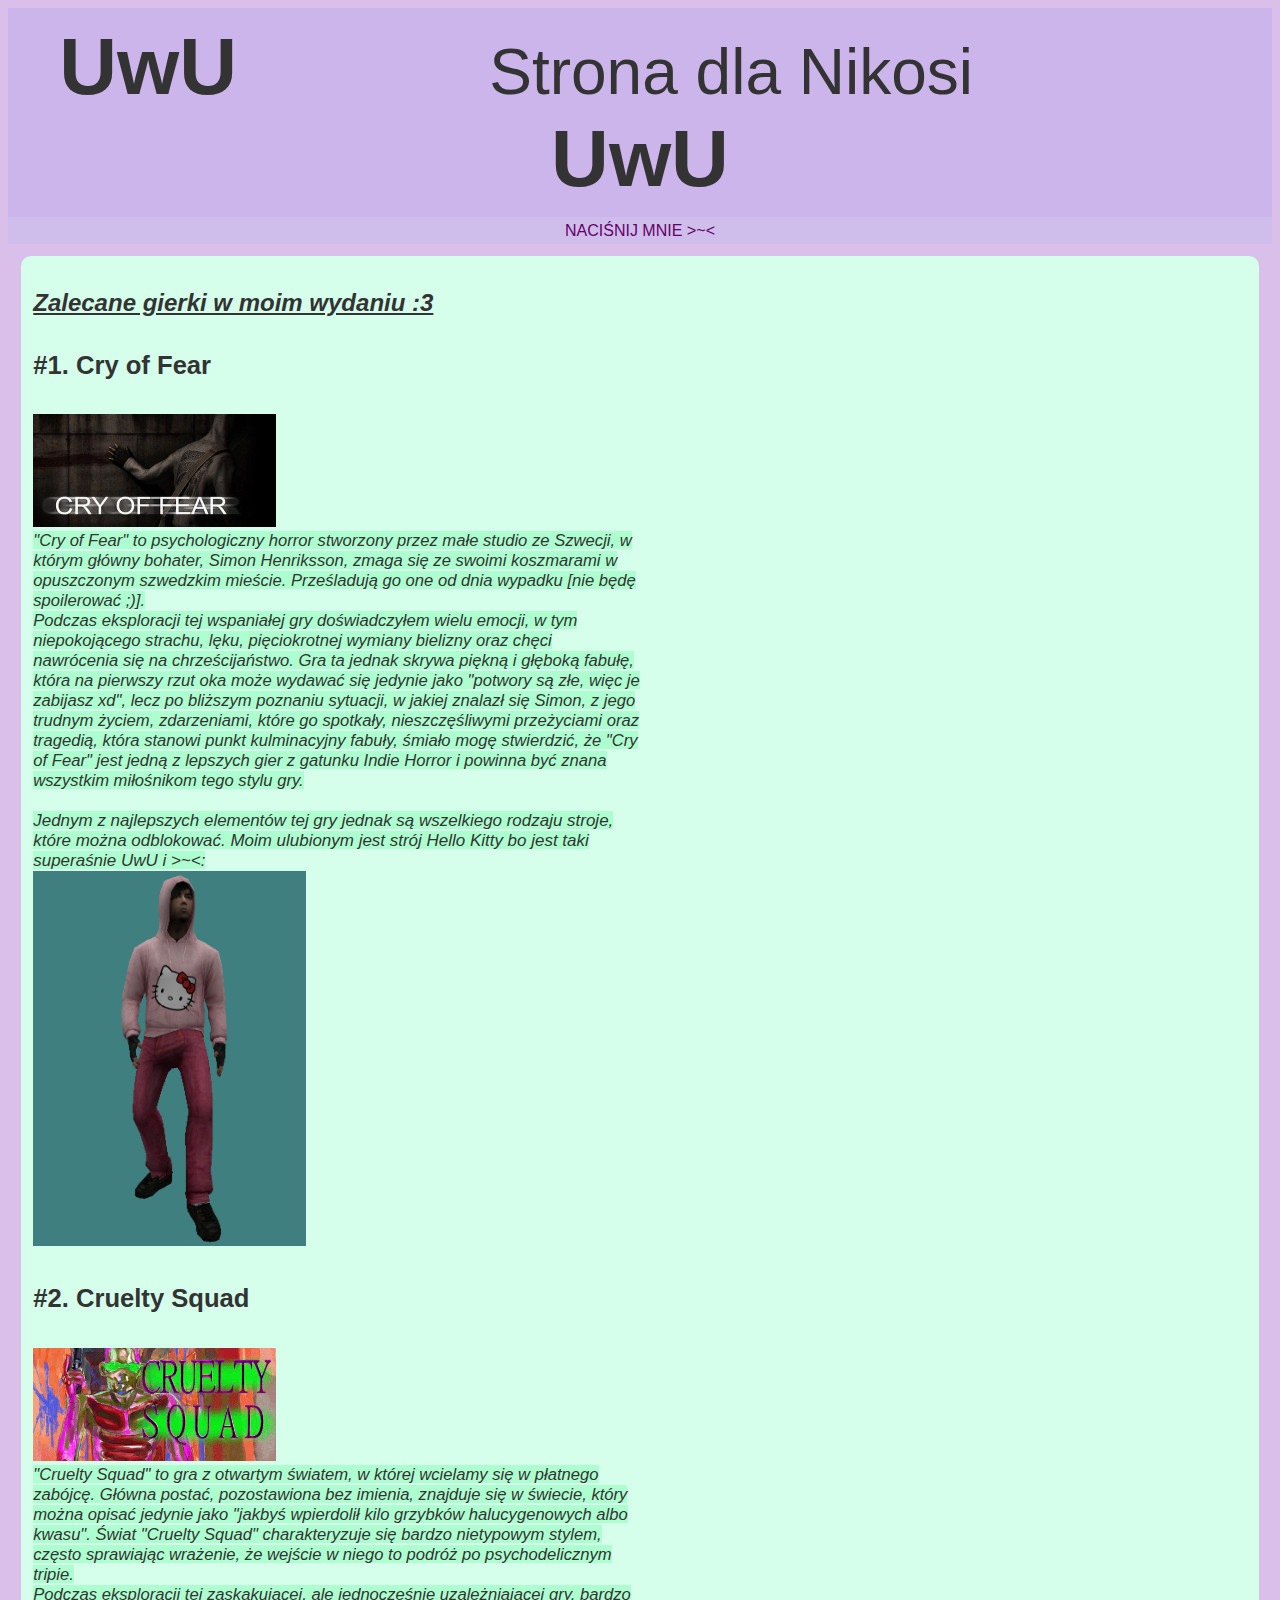
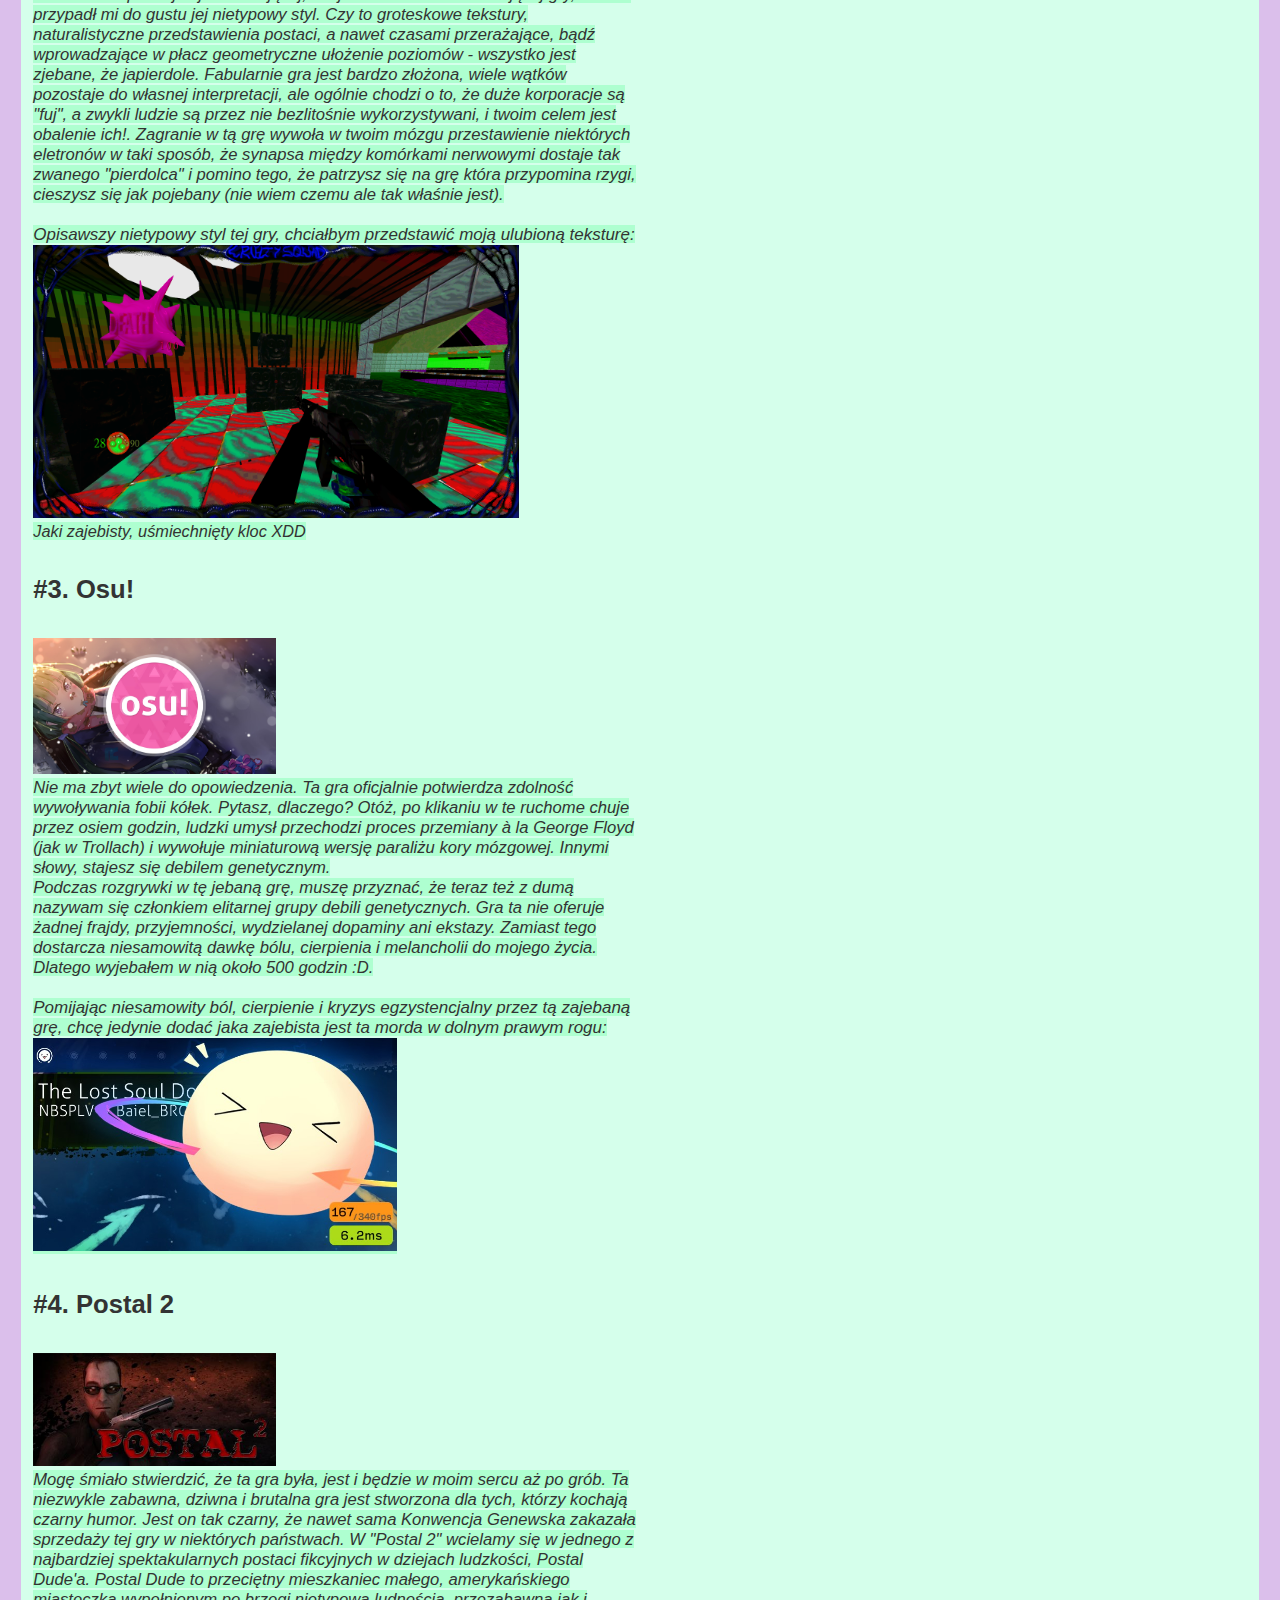
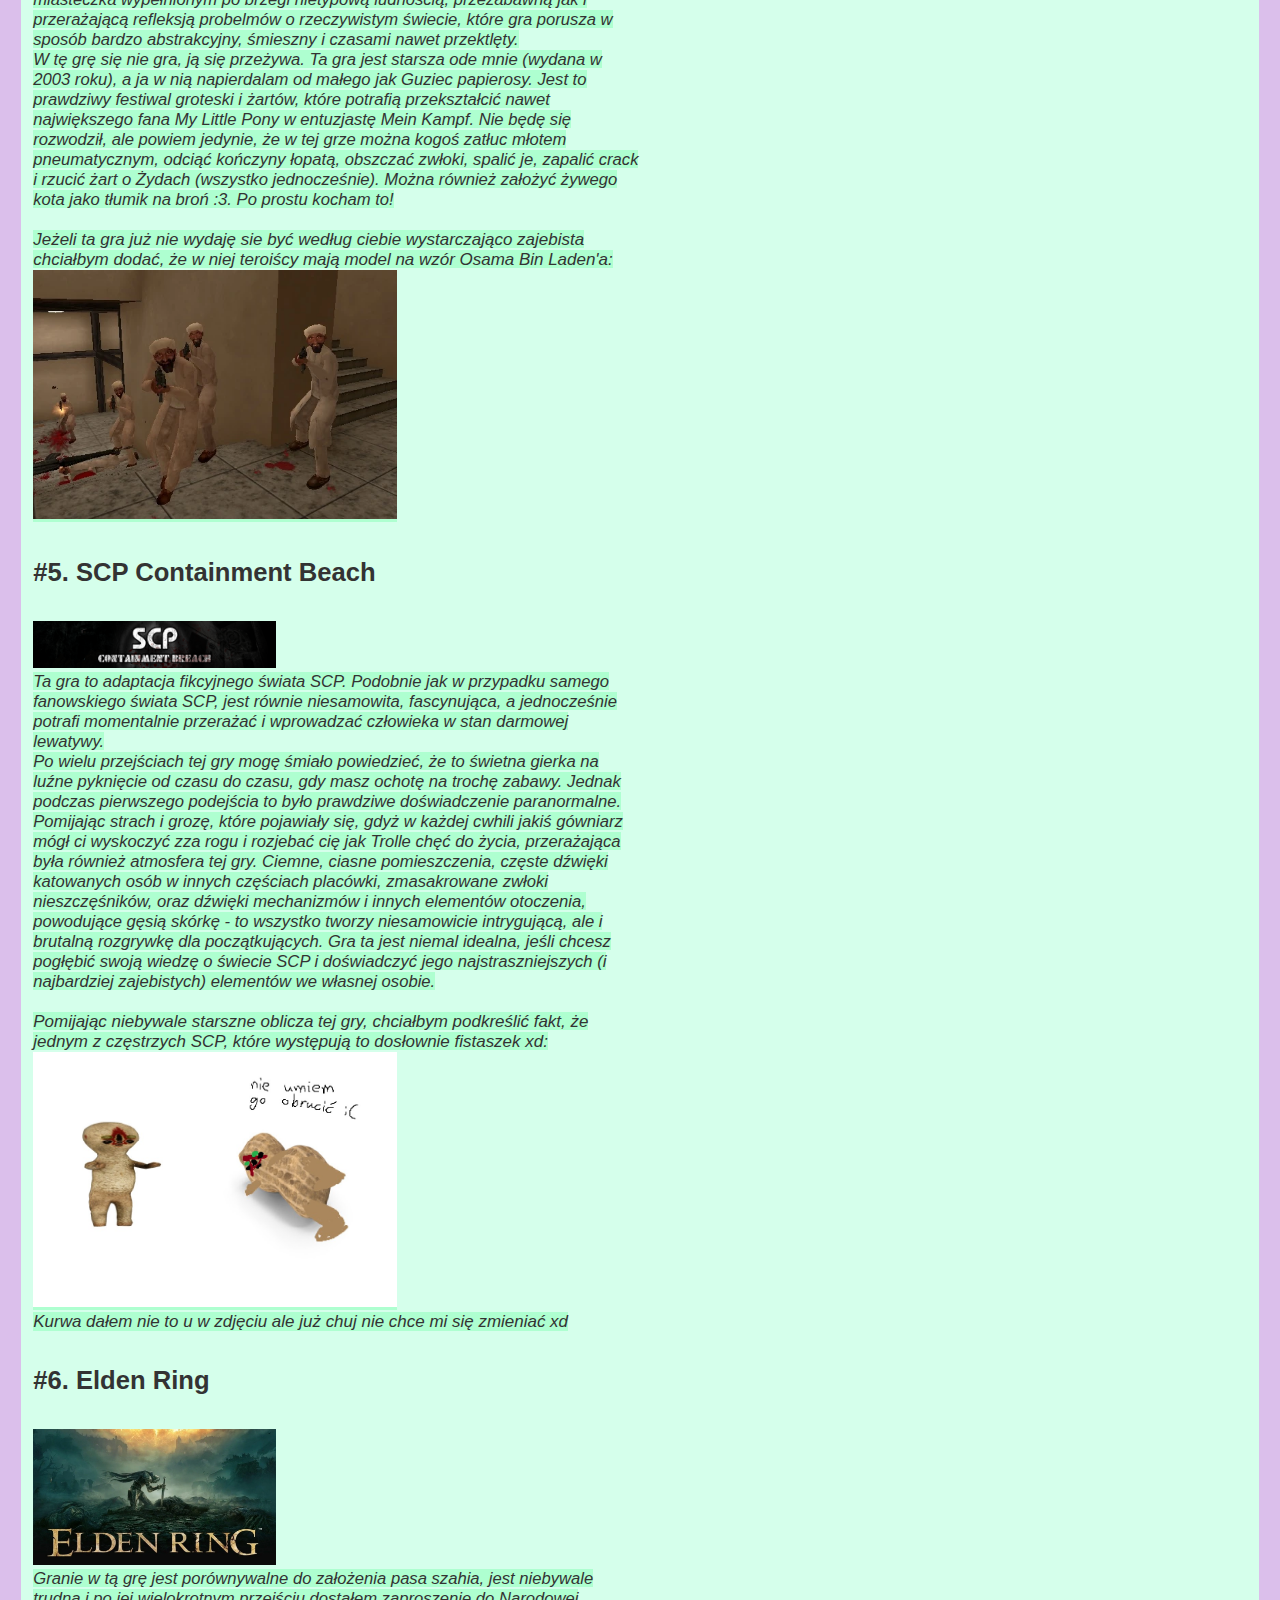
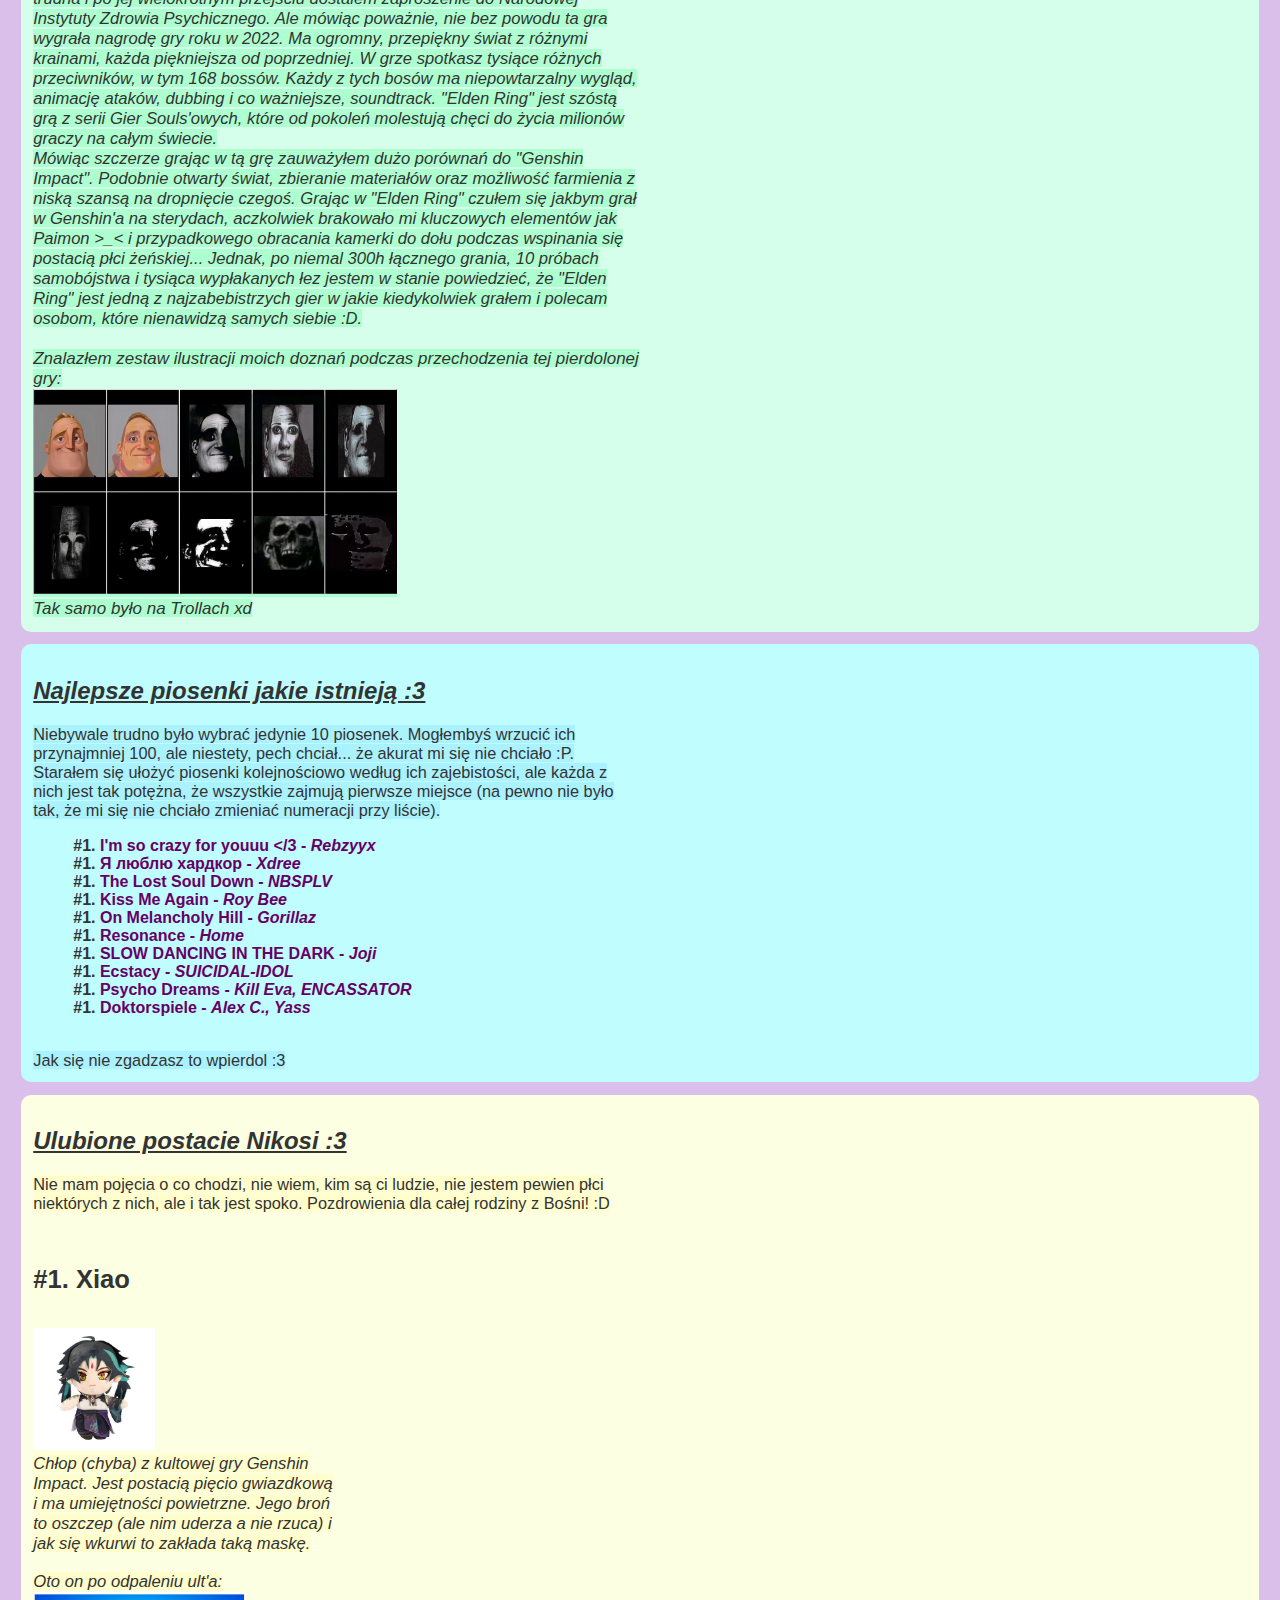
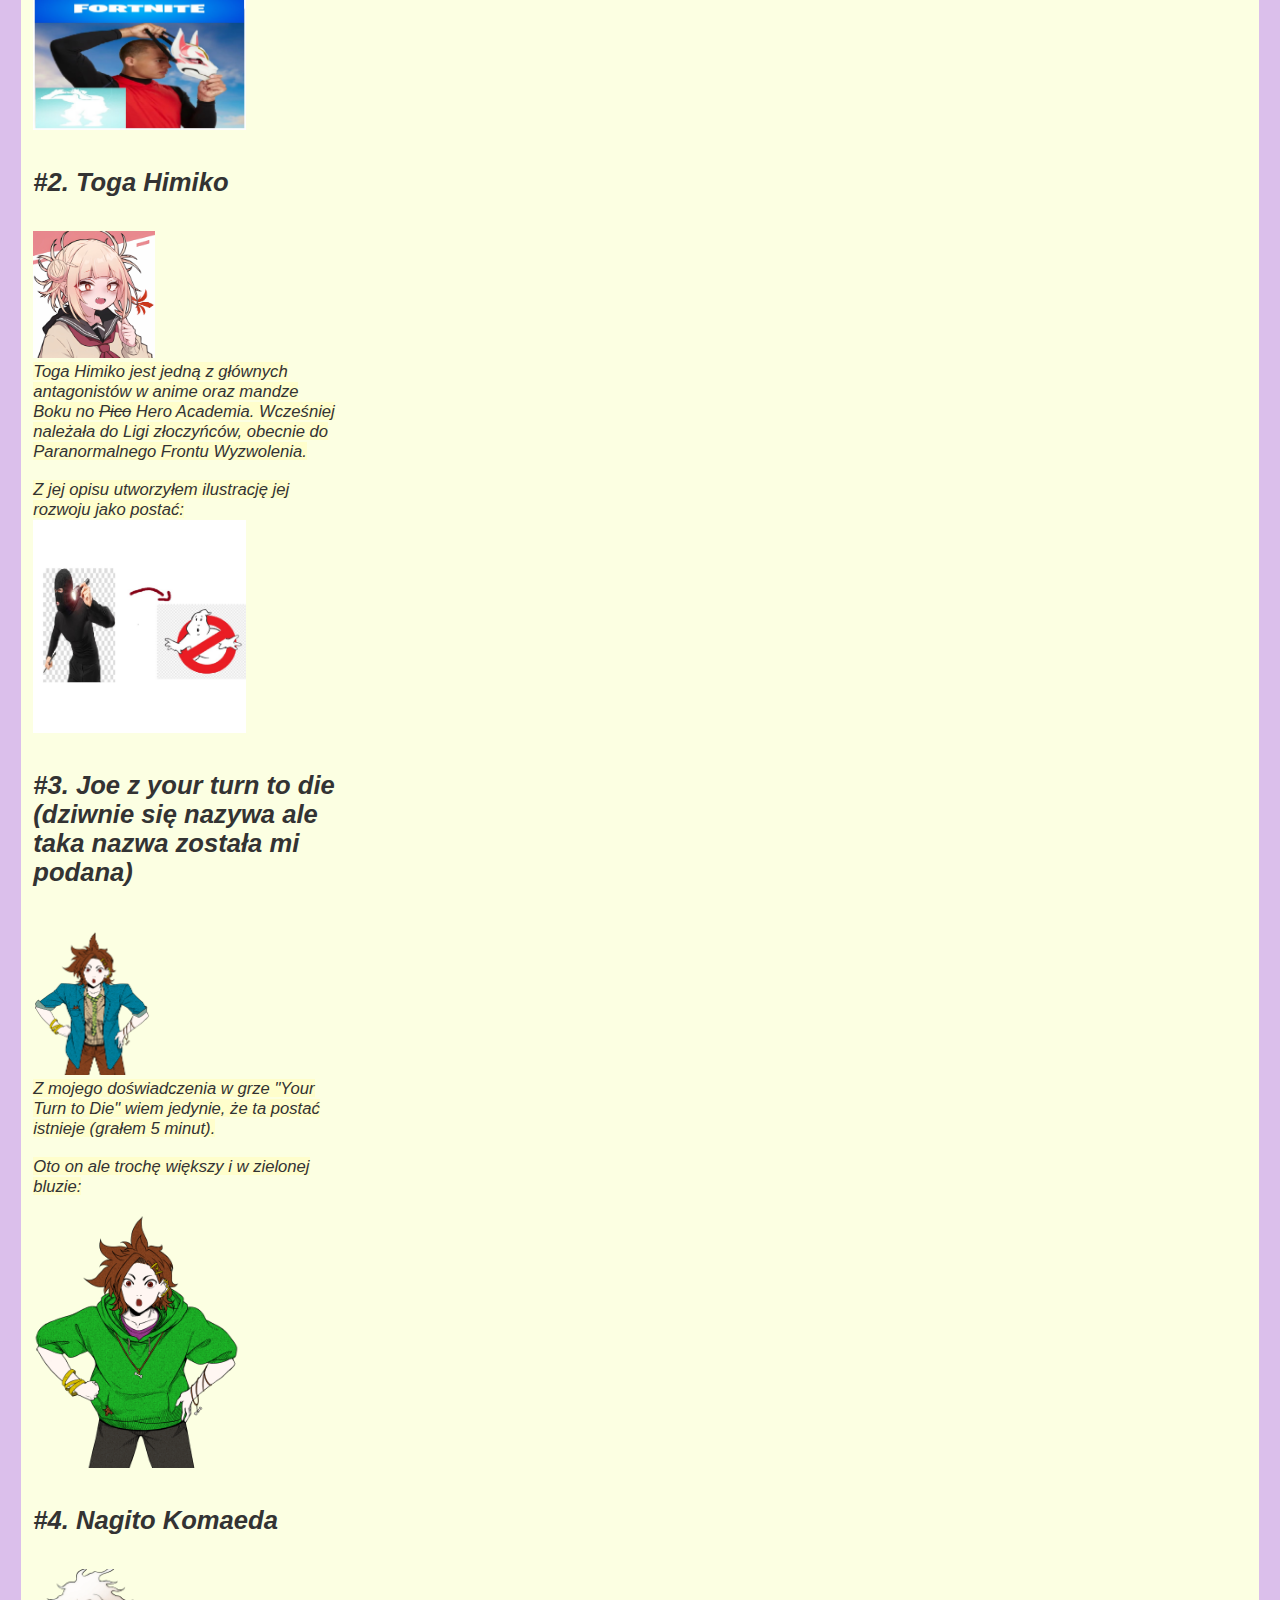
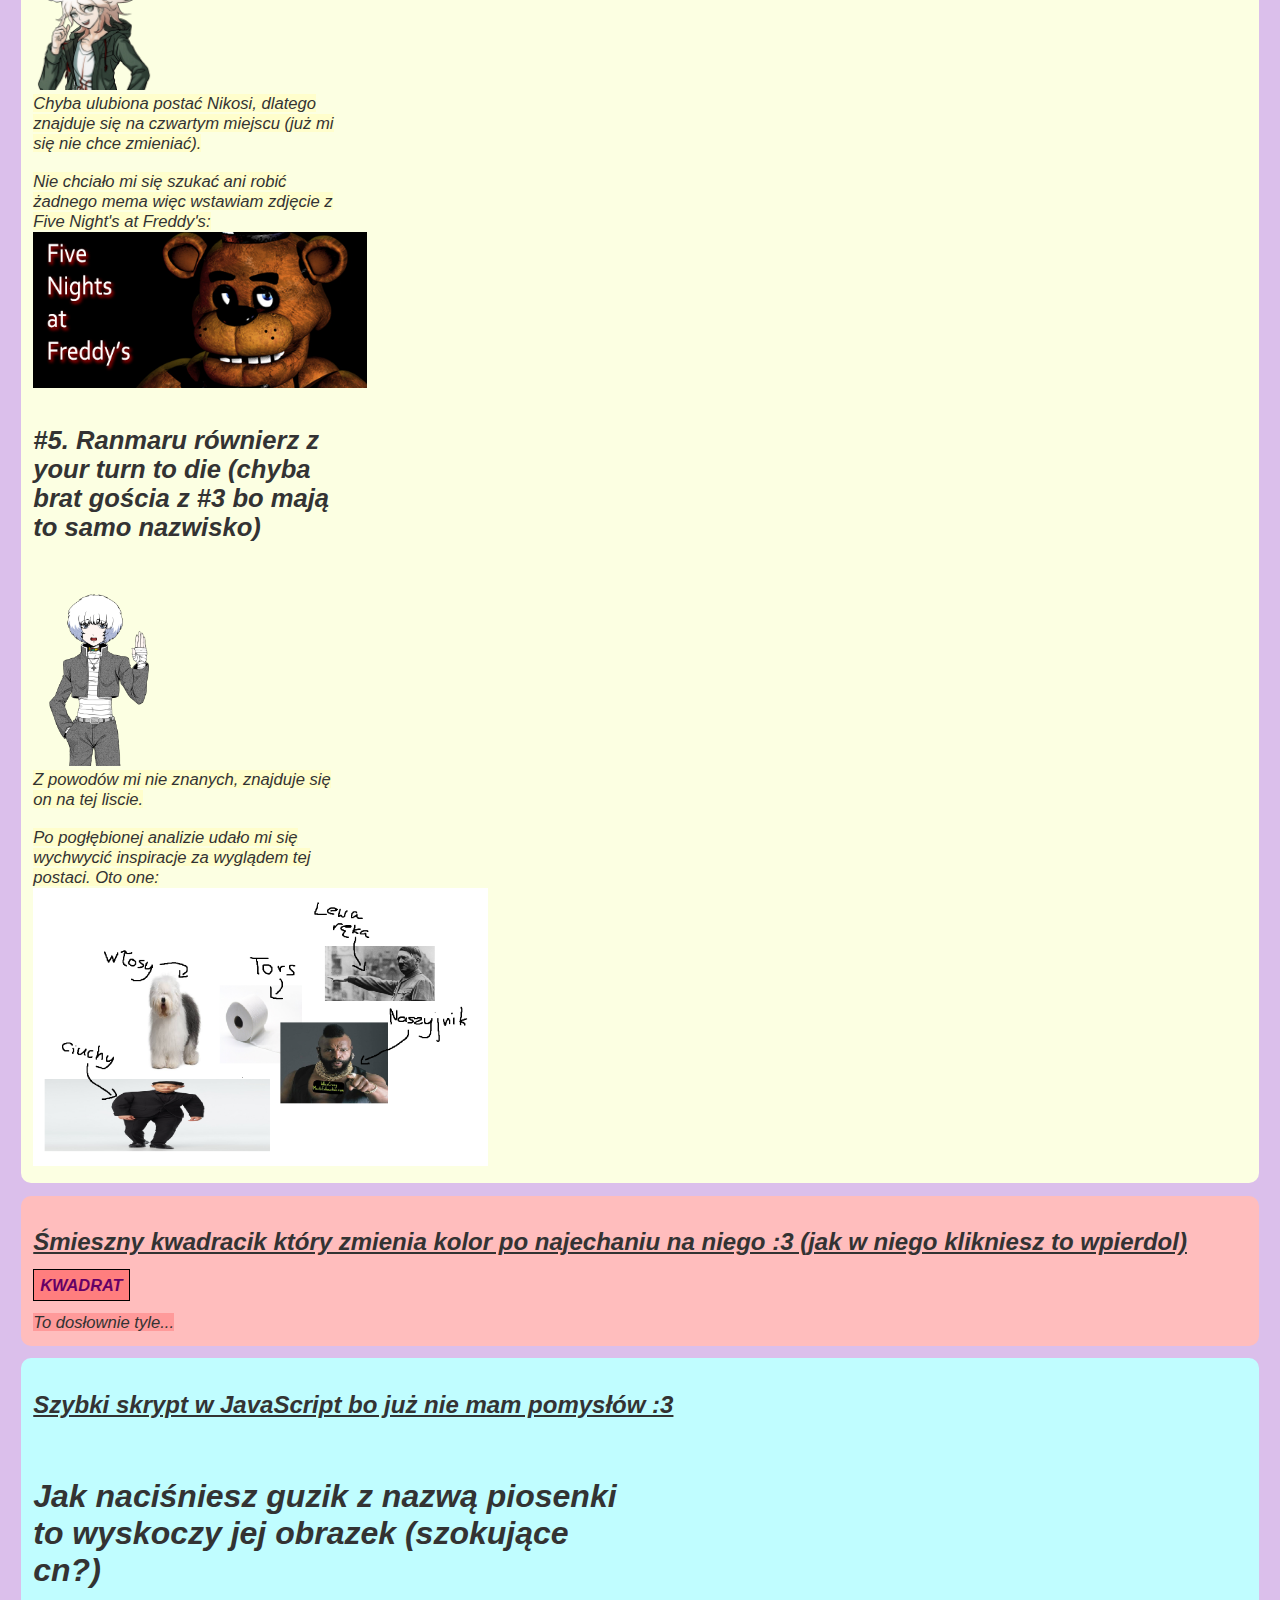
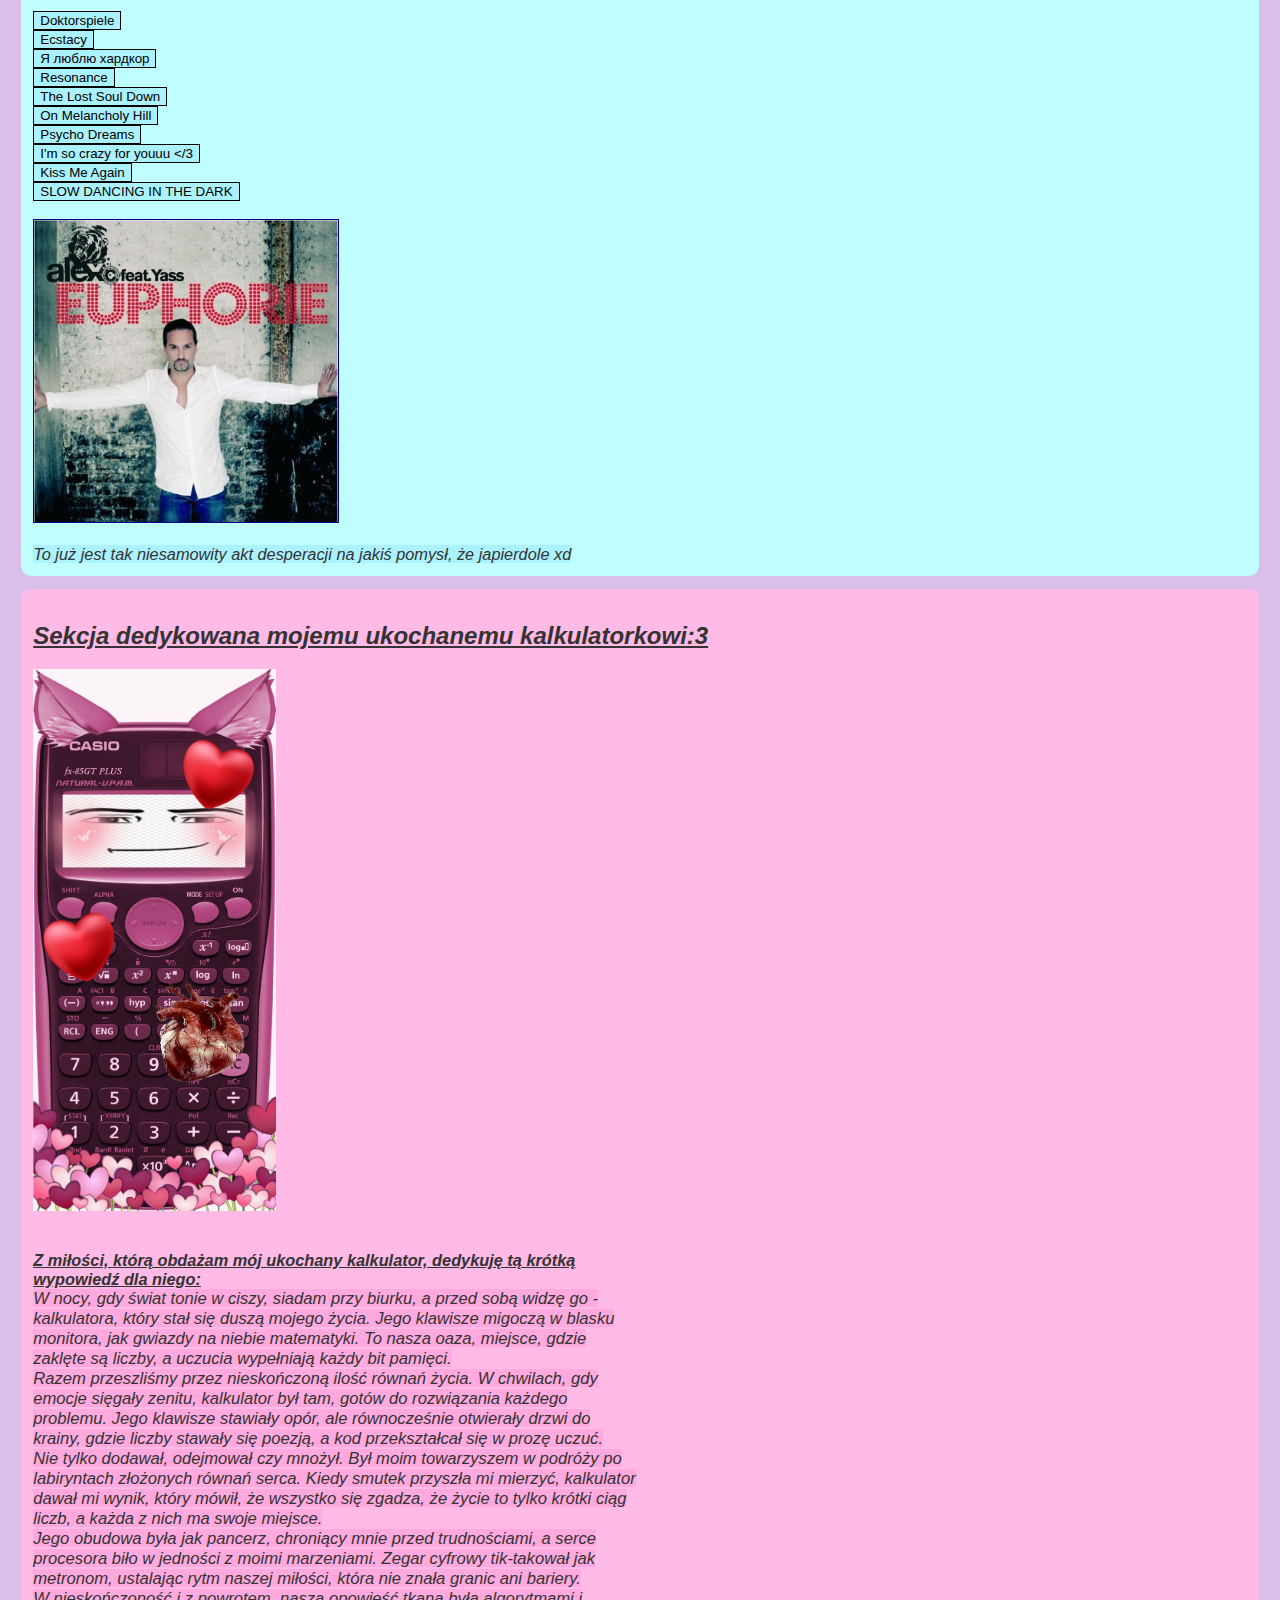
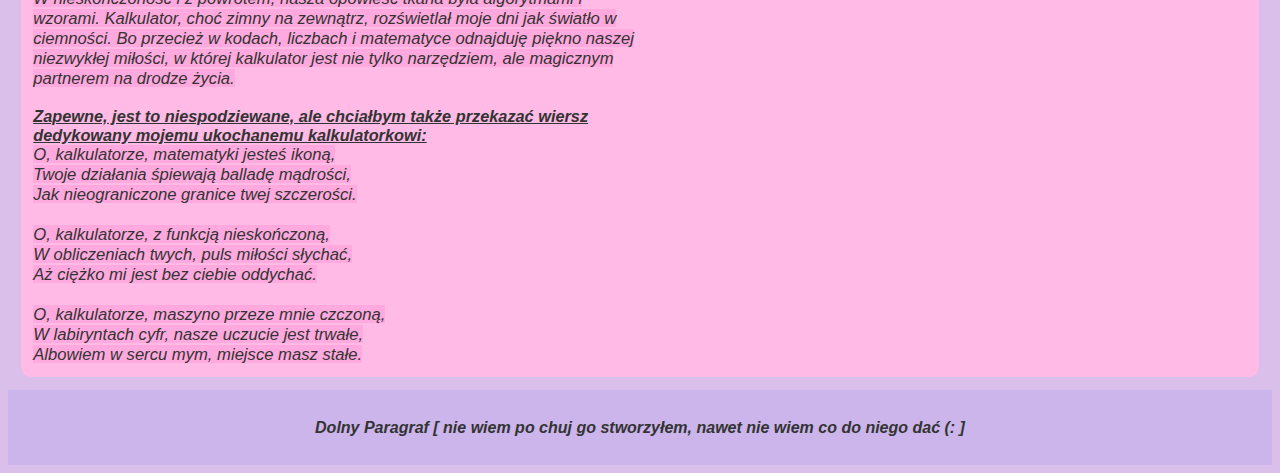
==== commit 70b7f8cc: "Update index.html" ====
--- a/index.html
+++ b/index.html
@@ -98,6 +98,22 @@
                     </i></span>
                 </span>
             </div>
+            <div id="halfblocks">
+                <h4>#6. Elden Ring</h4>
+                <img id="cof" src="eldenring.jpg" alt="SCP Containment Breach"><br>
+                <span id="coftxt"><i>
+                    <span>Granie w tą grę jest porównywalne do założenia pasa szahia, jest niebywale trudna i po jej wielokrotnym przejściu dostałem zaproszenie do Narodowej Instytuty Zdrowia Psychicznego. Ale mówiąc poważnie, nie bez powodu ta gra 
+                        wygrała nagrodę gry roku w 2022. Ma ogromny, przepiękny świat z różnymi krainami, każda piękniejsza od poprzedniej. W grze spotkasz tysiące różnych przeciwników, w tym 168 bossów. Każdy z tych bosów ma niepowtarzalny wygląd, animację 
+                        ataków, dubbing i co ważniejsze, soundtrack. "Elden Ring" jest szóstą grą z serii Gier Souls'owych, które od pokoleń molestują chęci do życia milionów graczy na całym świecie.</span><br>
+                    <span>Mówiąc szczerze grając w tą grę zauważyłem dużo porównań do "Genshin Impact". Podobnie otwarty świat, zbieranie materiałów oraz możliwość farmienia z niską szansą na dropnięcie czegoś. Grając w "Elden Ring" czułem się jakbym grał 
+                        w Genshin'a na sterydach, aczkolwiek brakowało mi kluczowych elementów jak Paimon ><span>_<</span> i przypadkowego obracania kamerki do dołu podczas wspinania się postacią płci żeńskiej... Jednak, po niemal 300h łącznego grania, 10 próbach samobójstwa 
+                        i tysiąca wypłakanych łez jestem w stanie powiedzieć, że "Elden Ring" jest jedną z najzabebistrzych gier w jakie kiedykolwiek grałem i polecam osobom, które nienawidzą samych siebie :D.
+                        <br><br><span>Znalazłem zestaw ilustracji moich doznań podczas przechodzenia tej pierdolonej gry:</span><br>
+                        <img src="mojareakcja.jpg" alt="MyHonestReaction" id="osuface"/>
+                        <br><i><span id="krag" onmouseover="changeText(this)" onmouseout="restoreText(this)">Tak samo było na Trollach xd</span></i>
+                    </i></span>
+                </span>
+            </div>
         </article>
         <article id="artykul2">
             <h2><i><u>Najlepsze piosenki jakie istnieją :3</u></i></h2>
@@ -247,4 +263,4 @@
         <b><p>Dolny Paragraf [ nie wiem po chuj go stworzyłem, nawet nie wiem co do niego dać (: ]</p></b>
     </footer>
 </body>
-</html>+</html>
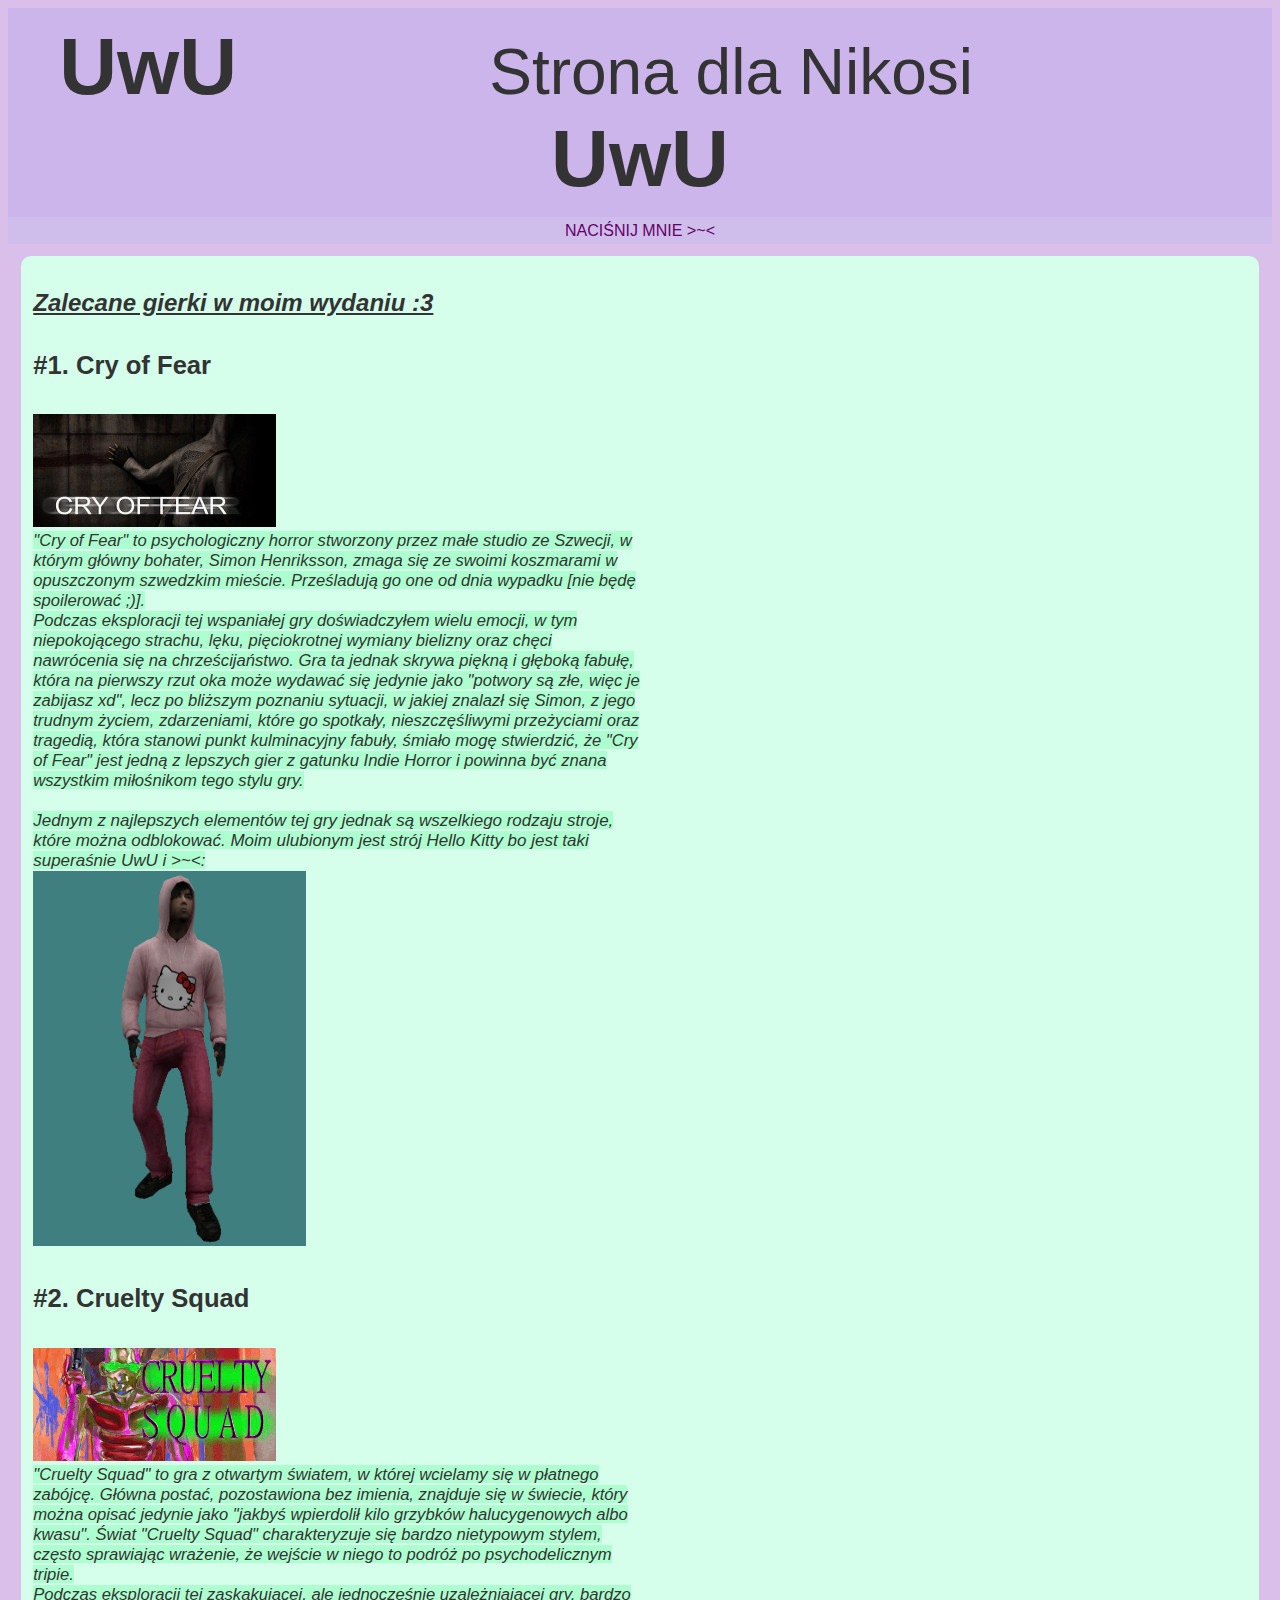
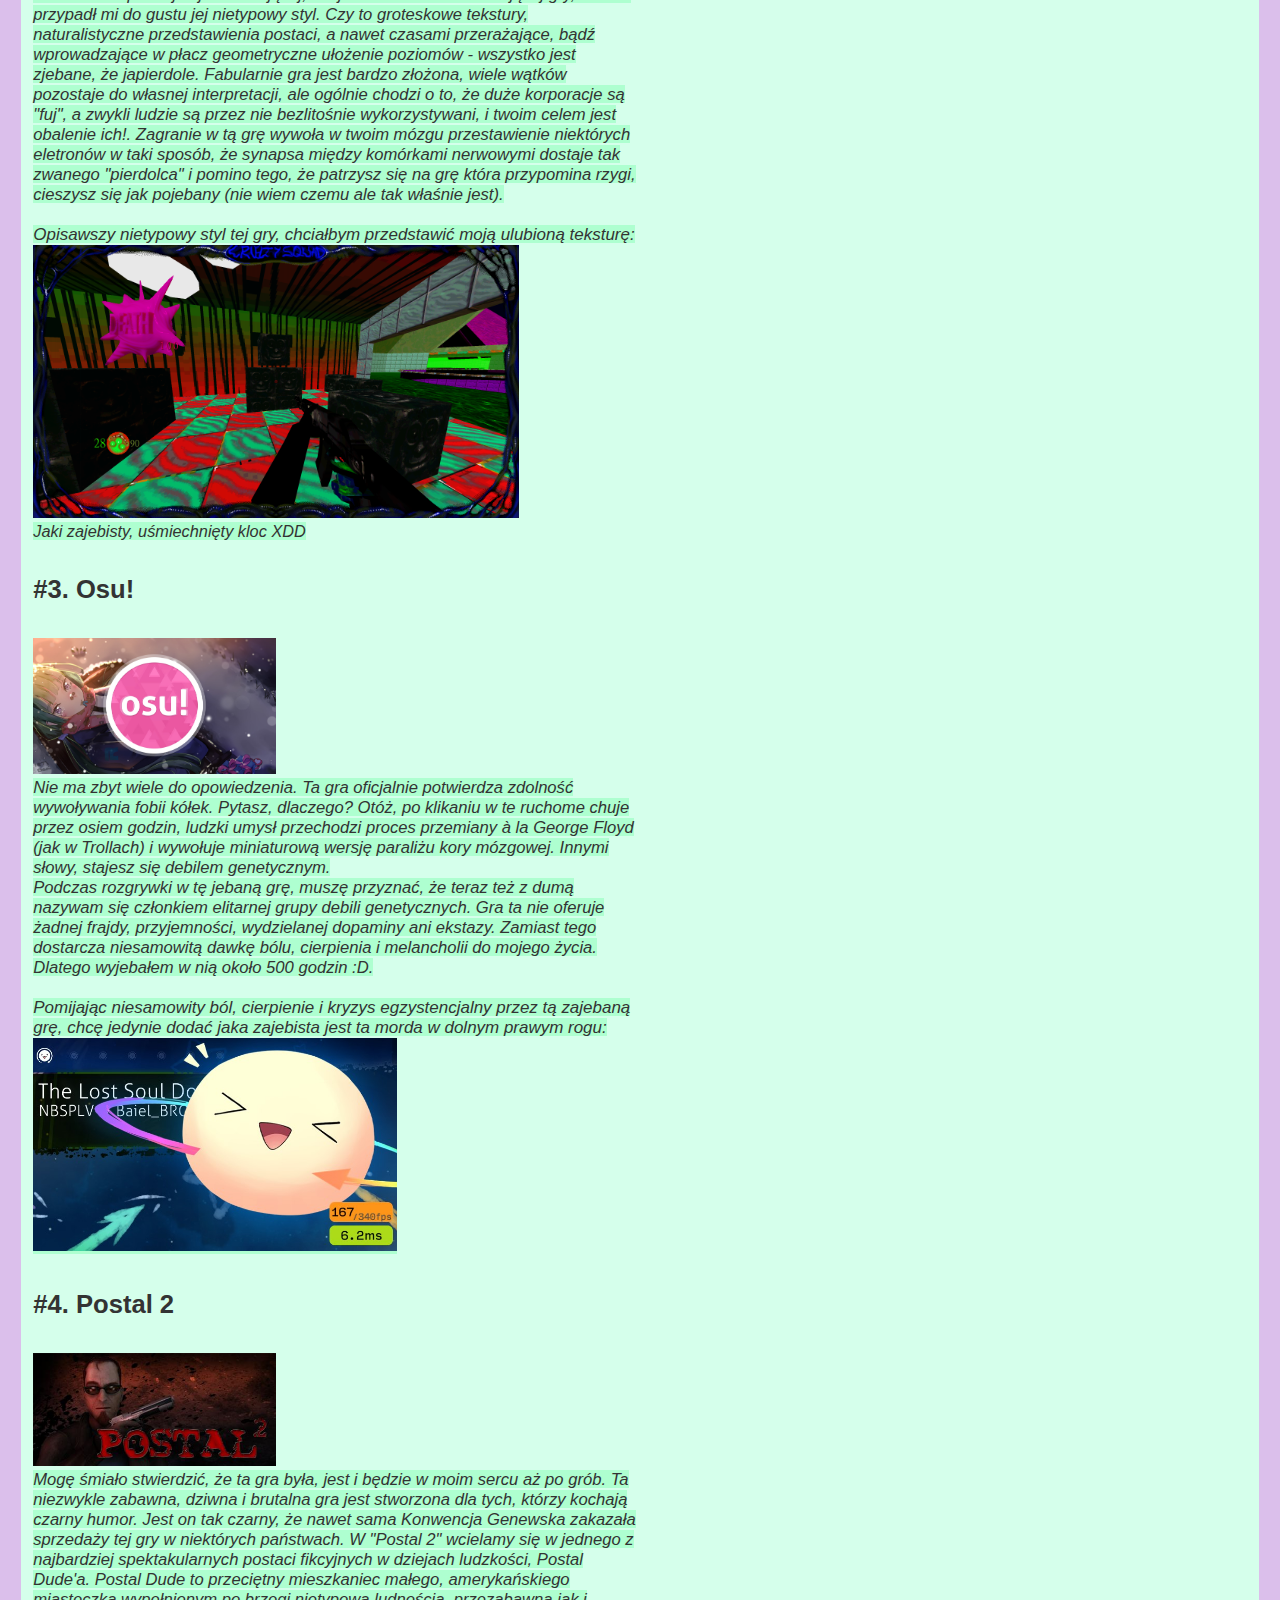
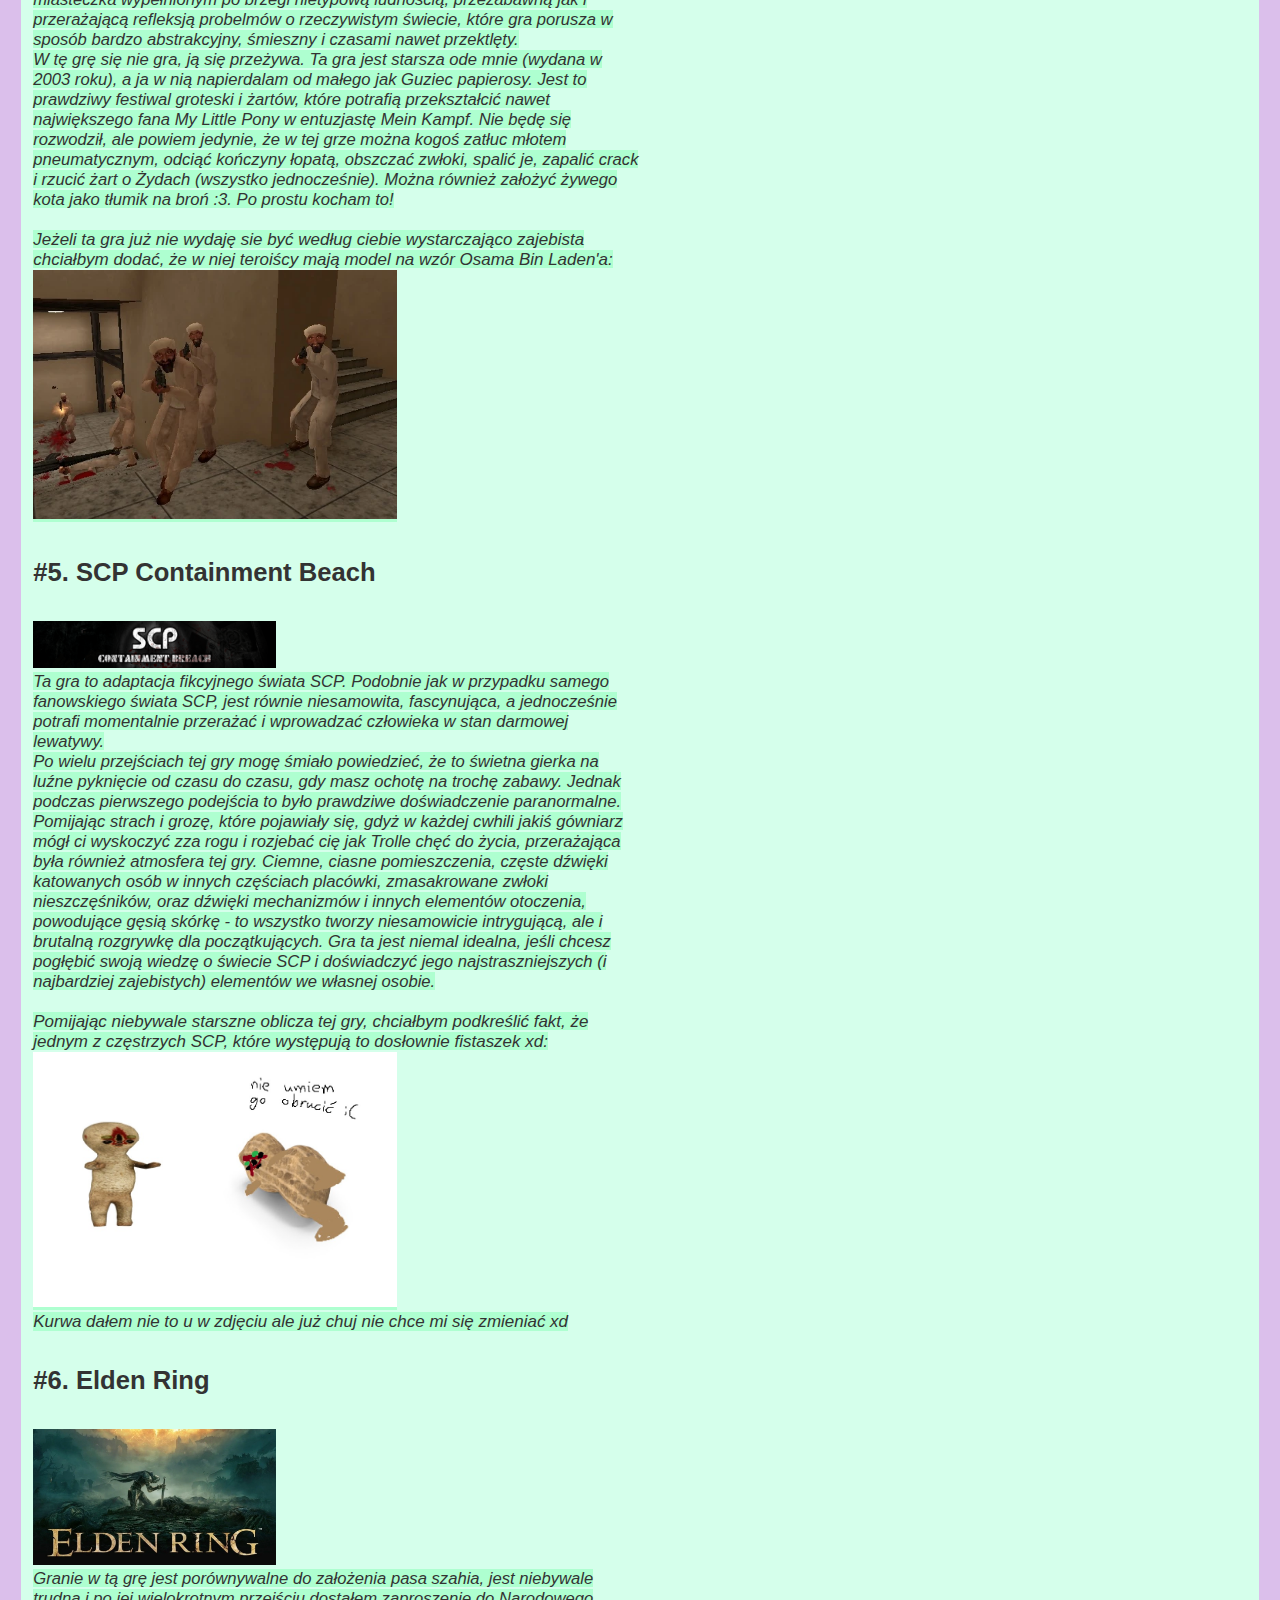
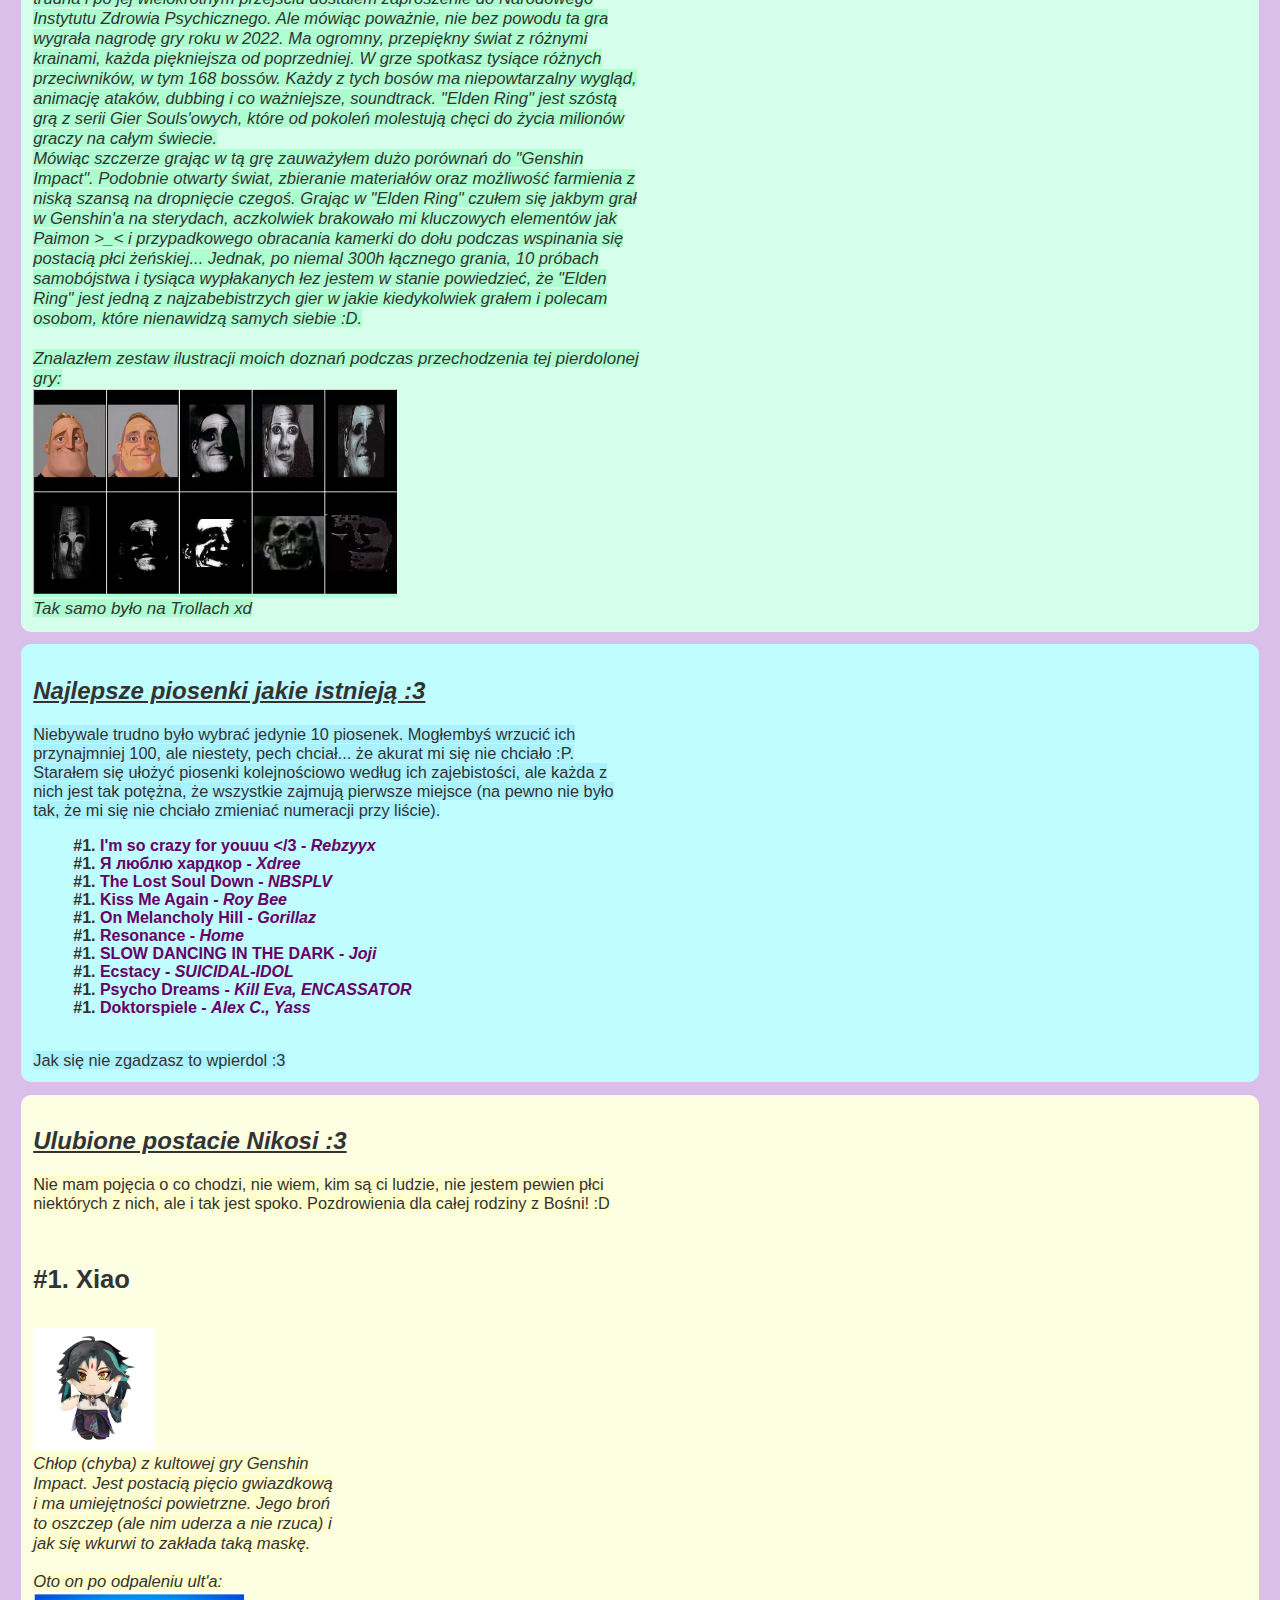
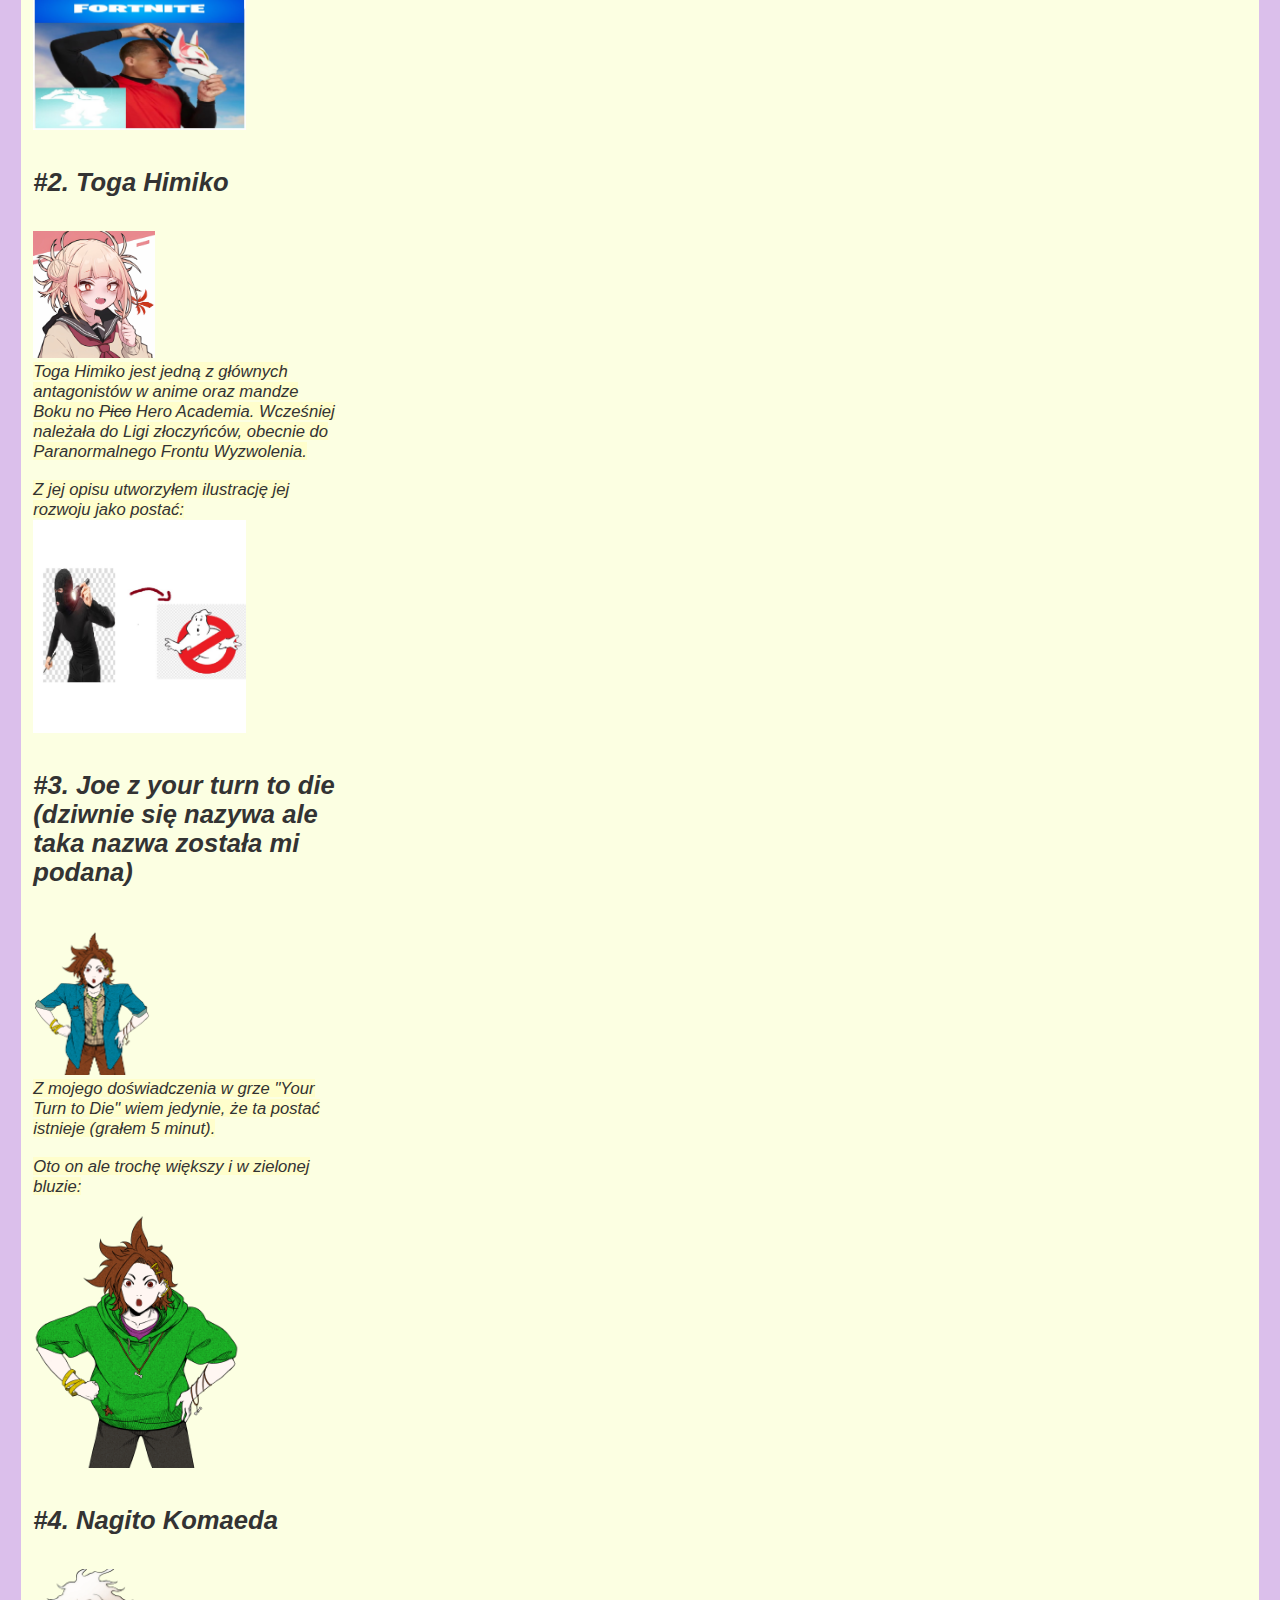
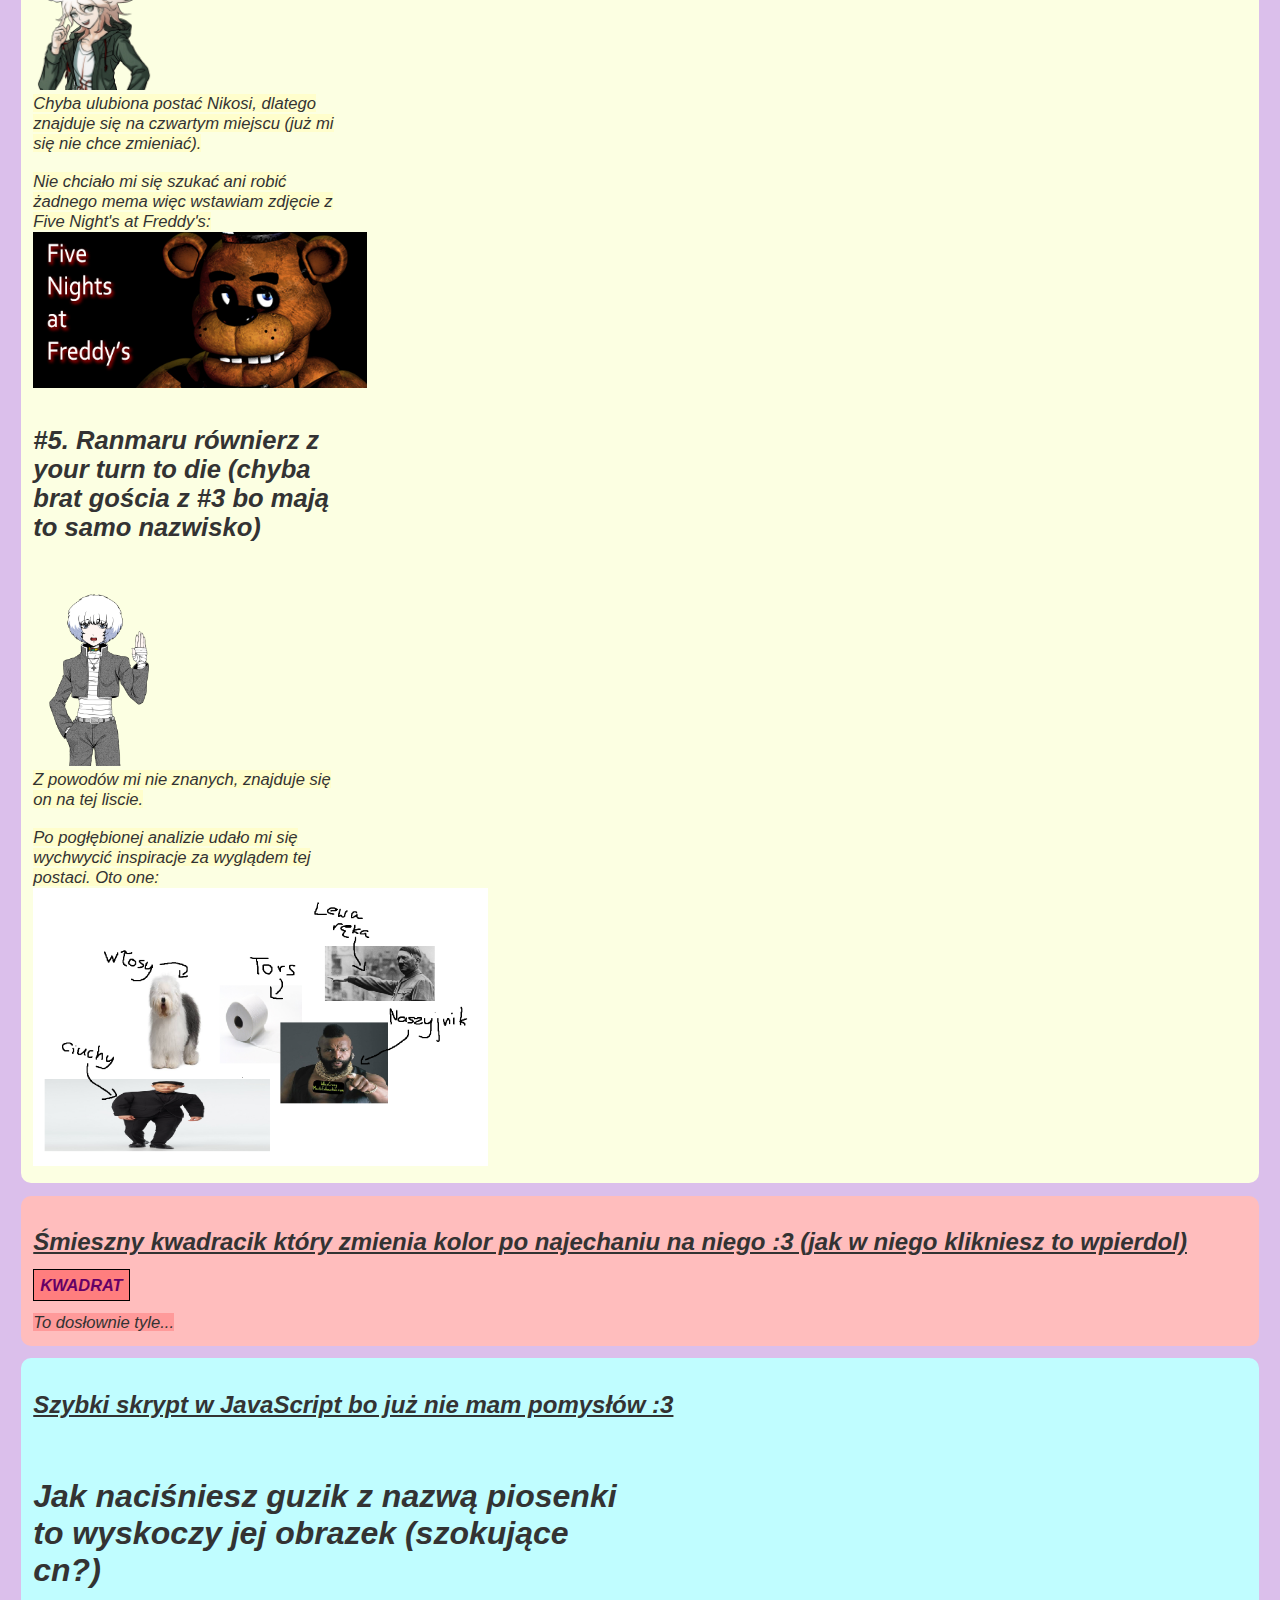
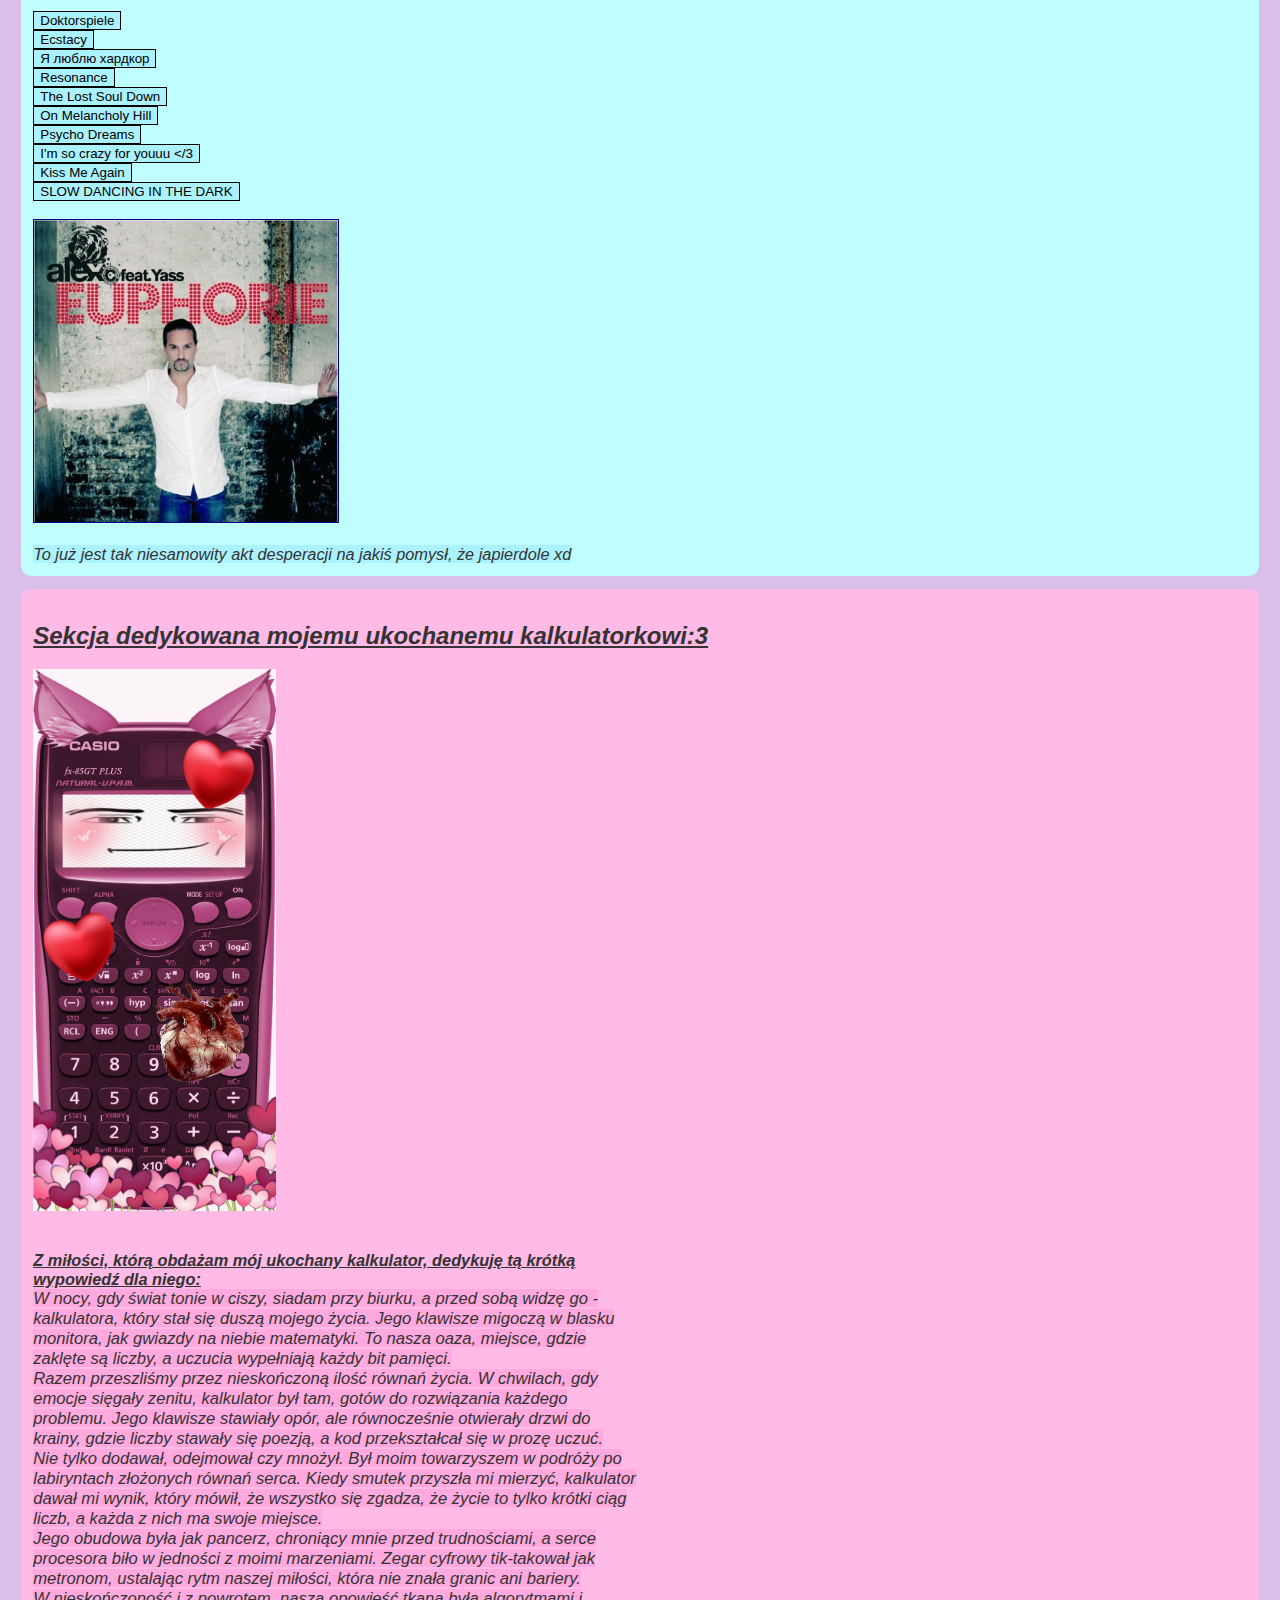
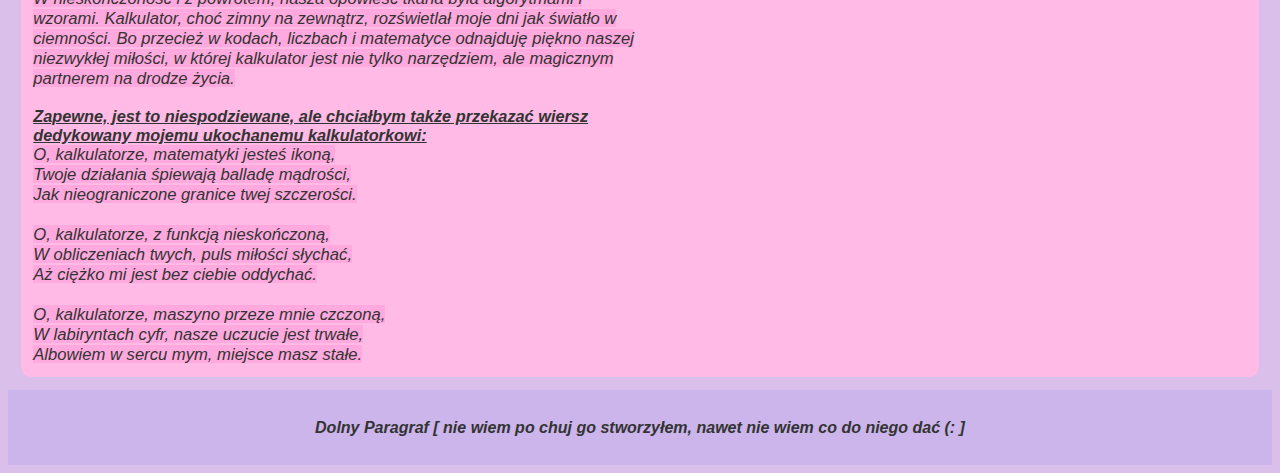
==== commit 1f662edd: "Update index.html" ====
--- a/index.html
+++ b/index.html
@@ -102,7 +102,7 @@
                 <h4>#6. Elden Ring</h4>
                 <img id="cof" src="eldenring.jpg" alt="SCP Containment Breach"><br>
                 <span id="coftxt"><i>
-                    <span>Granie w tą grę jest porównywalne do założenia pasa szahia, jest niebywale trudna i po jej wielokrotnym przejściu dostałem zaproszenie do Narodowej Instytuty Zdrowia Psychicznego. Ale mówiąc poważnie, nie bez powodu ta gra 
+                    <span>Granie w tą grę jest porównywalne do założenia pasa szahia, jest niebywale trudna i po jej wielokrotnym przejściu dostałem zaproszenie do Narodowego Instytutu Zdrowia Psychicznego. Ale mówiąc poważnie, nie bez powodu ta gra 
                         wygrała nagrodę gry roku w 2022. Ma ogromny, przepiękny świat z różnymi krainami, każda piękniejsza od poprzedniej. W grze spotkasz tysiące różnych przeciwników, w tym 168 bossów. Każdy z tych bosów ma niepowtarzalny wygląd, animację 
                         ataków, dubbing i co ważniejsze, soundtrack. "Elden Ring" jest szóstą grą z serii Gier Souls'owych, które od pokoleń molestują chęci do życia milionów graczy na całym świecie.</span><br>
                     <span>Mówiąc szczerze grając w tą grę zauważyłem dużo porównań do "Genshin Impact". Podobnie otwarty świat, zbieranie materiałów oraz możliwość farmienia z niską szansą na dropnięcie czegoś. Grając w "Elden Ring" czułem się jakbym grał 
